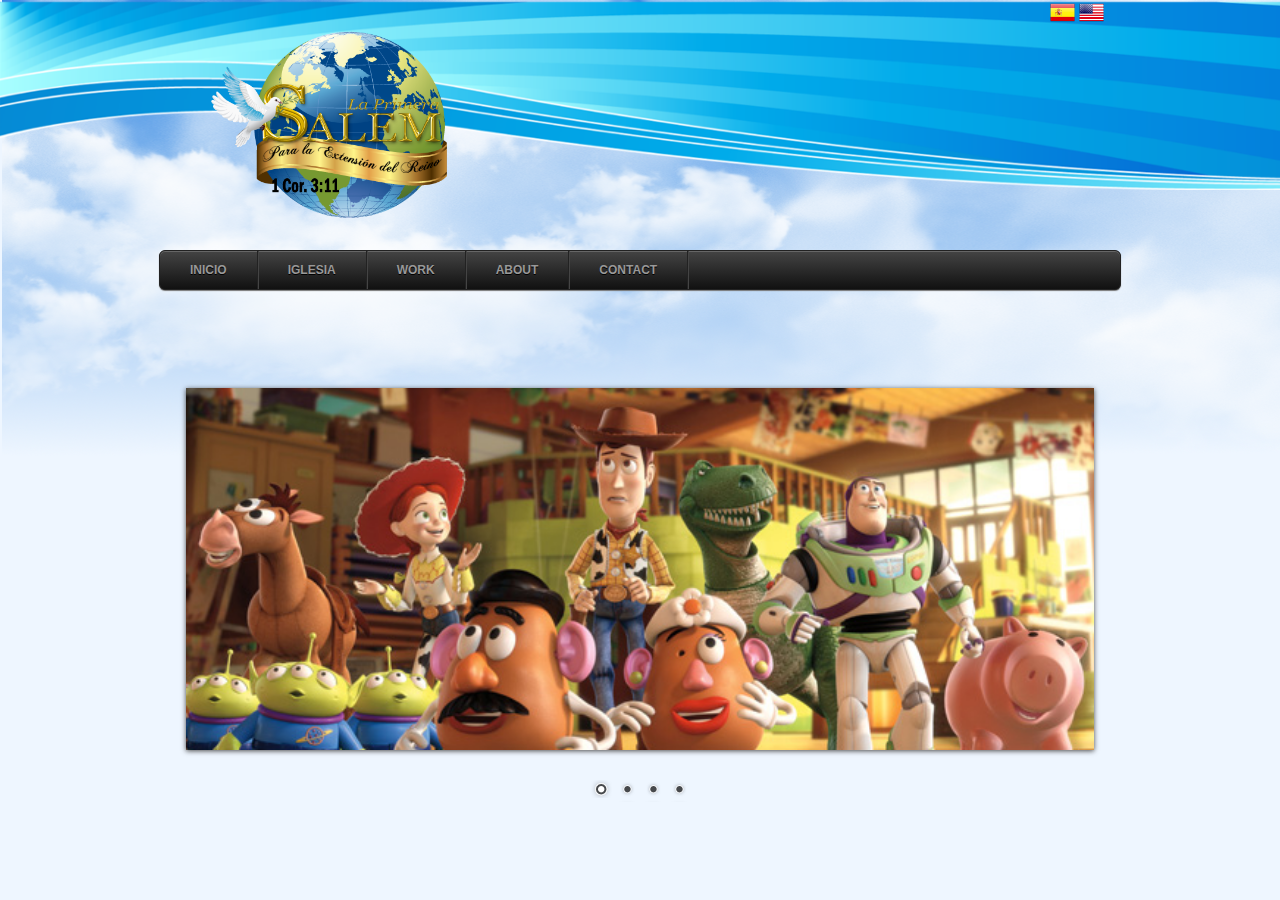
==== index.html @ cfac8bea "Añadiendo libreria nivo-slider" ====
<!DOCTYPE html>
<html lang="en">
	<head>
		<link href="static/images/favicon.ico" type="image/x-icon" rel="shortcut icon">
		<title>.::SALEM - INTERNACIONAL ::.</title>
		<meta name="description" content="Salem Internacional">
		<meta name="author" content="JED-Salem internacional">
		<meta charset="utf-8">
		<link rel="stylesheet" href="static/css/style.css" type="text/css" media="all">
		<link rel="stylesheet" href="static/css/search.css" type="text/css" media="all">
		<link rel="stylesheet" href="static/css/default/default.css" type="text/css" media="screen" />
    	<link rel="stylesheet" href="static/css/nivo-slider.css" type="text/css" media="screen" />
		<script charset="utf-8" type="text/javascript" src="../js/bsa.js"></script>
		<script type="text/javascript" src="jquery-latest.min.js"></script>
		<script type="text/javascript">
			$(function() {
				if ($.browser.msie && $.browser.version.substr(0,1)<7)
				{
				$('li').has('ul').mouseover(function(){
					$(this).children('ul').css('visibility','visible');
					}).mouseout(function(){
					$(this).children('ul').css('visibility','hidden');
					})
				}

				/* Mobile */
				$('#menu-wrap').prepend('<div id="menu-trigger">Menu</div>');		
				$("#menu-trigger").on("click", function(){
					$("#menu").slideToggle();
				});

				// iPad
				var isiPad = navigator.userAgent.match(/iPad/i) != null;
				if (isiPad) $('#menu ul').addClass('no-transition');      
			});          
		</script>
		
		<!-- AdPacks.com Ad Code -->
		<script>
		(function(){
		  var bsa = document.createElement('script');
			 bsa.async = true;
			 //bsa.src = 'static/js/adpacks-demo.js';
		  (document.getElementsByTagName('head')[0]||document.getElementsByTagName('body')[0]).appendChild(bsa);
		})();
		</script>
	<script type="text/javascript" src="static/js/jquery.min.js"></script>
    <script type="text/javascript" src="static/js/jquery.nivo.slider.js"></script>
    <script type="text/javascript">
    $(window).load(function() {
        $('#slider').nivoSlider();
    });
    </script>
	</head>
	<body class="fondo">
		<div class="sky_small">
			<div class="global-nav">
				<div class="top">
					<div class="container_12"> 
						<div class="container_12">
							<div class="grid_1 prefix_11">
								<img src="static/images/espanol.png" width="25" height="25" title="Espanol" alt="Espanol"/>
								<img src="static/images/ingles.png"  width="25" height="25" title="Ingles" alt="Ingles"/>
							</div>
						</div>
					</div>
				</div>
				<div class="logo_1">
					<img src="static/images/salem.png" width="240" height="200" title="Salem Internacional" />
				</div>

			</div>
			<!-- Menu principal -->
			
			<nav id="menu-wrap">    
				<ul id="menu">
					<li><a href="/">Inicio</a></li>

					<li>
						<a href="">Iglesia</a>
						<ul>
							<li>
								<a href="">CSS</a>
								<ul>
									<li><a href="">Item 11</a></li>

									<li><a href="">Item 12</a></li>
									<li><a href="">Item 13</a></li>
									<li><a href="">Item 14</a></li>
								</ul>				
							</li>
							<li>
								<a href="">Graphic design</a>

								<ul>
									<li><a href="">Item 21</a></li>
									<li><a href="">Item 22</a></li>
									<li><a href="">Item 23</a></li>
									<li><a href="">Item 24</a></li>
								</ul>				
							</li>

							<li>
								<a href="">Development tools</a>
								<ul>
									<li><a href="">Item 31</a></li>
									<li><a href="">Item 32</a></li>
									<li><a href="">Item 33</a></li>
									<li><a href="">Item 34</a></li>

								</ul>				
							</li>
							<li>
								<a href="">Web design</a>				
								<ul>
									<li><a href="">Item 41</a></li>
									<li><a href="">Item 42</a></li>
									<li><a href="">Item 43</a></li>

									<li><a href="">Item 44</a></li>
								</ul>	
							</li>
						</ul>
					</li>
					<li>
						<a href="">Work</a>
						<ul>

							<li>
								<a href="">Work 1</a>
								<ul>
									<li>
										<a href="">Work 11</a>		
										<ul>
											<li><a href="">Work 111</a></li>
											<li><a href="">Work 112</a></li>

											<li><a href="">Work 113</a></li>
										</ul>							
									</li>
									<li>
										<a href="">Work 12</a>
										<ul>
											<li><a href="">Work 121</a></li>
											<li><a href="">Work 122</a></li>

											<li><a href="">Work 123</a></li>
										</ul>							
									</li>
									<li>
										<a href="">Work 13</a>
										<ul>
											<li><a href="">Work 131</a></li>
											<li><a href="">Work 132</a></li>

											<li><a href="">Work 133</a></li>
										</ul>							
									</li>
								</ul>					
							</li>
							<li>
								<a href="">Work 2</a>
								<ul>
									<li>

										<a href="">Work 21</a>
										<ul>
											<li><a href="">Work 211</a></li>
											<li><a href="">Work 212</a></li>
											<li><a href="">Work 213</a></li>
										</ul>							
									</li>

									<li>
										<a href="">Work 22</a>
										<ul>
											<li><a href="">Work 221</a></li>
											<li><a href="">Work 222</a></li>
											<li><a href="">Work 223</a></li>
										</ul>							
									</li>

									<li>
										<a href="">Work 23</a>
										<ul>
											<li><a href="">Work 231</a></li>
											<li><a href="">Work 232</a></li>
											<li><a href="">Work 233</a></li>
										</ul>							
									</li>

								</ul>					
							</li>
							<li>
								<a href="">Work 3</a>
								<ul>
									<li>
										<a href="">Work 31</a>
										<ul>

											<li><a href="">Work 311</a></li>
											<li><a href="">Work 312</a></li>
											<li><a href="">Work 313</a></li>
										</ul>							
									</li>
									<li>
										<a href="">Work 32</a>

										<ul>
											<li><a href="">Work 321</a></li>
											<li><a href="">Work 322</a></li>
											<li><a href="">Work 323</a></li>
										</ul>							
									</li>
									<li>
										<a href="">Work 33</a>

										<ul>
											<li><a href="">Work 331</a></li>
											<li><a href="">Work 332</a></li>
											<li><a href="">Work 333</a></li>
										</ul>							
									</li>
								</ul>					
							</li>

						</ul>		
					</li>
					<li><a href="">About</a></li>
					<li><a href="">Contact</a></li>
				</ul>
			</nav>

		</div>

<!-- slider of pictures -->
			<div class="slider-wrapper theme-default">
			    <div id="slider" class="nivoSlider">
				        <img src="static/images/images-noticias/toystory.jpg" data-thumb="static/images/images-noticias/toystory.jpg" alt="" />
					        <a href="http://dev7studios.com"><img src="static/images/images-noticias/up.jpg" data-thumb="static/images/images-noticias/up.jpg" alt="" title="This is an example of a caption" /></a>
				        <img src="static/images/images-noticias/walle.jpg" data-thumb="static/images/images-noticias/walle.jpg" alt="" data-transition="slideInLeft" />
				        <img src="static/images/images-noticias/nemo.jpg" data-thumb="images/nemo.jpg" alt="" title="#htmlcaption" />
				    </div>
				    <div id="htmlcaption" class="nivo-html-caption">
				        <strong>This</strong> is an example of a <em>HTML</em> caption with <a href="#">a link</a>. 
				    </div>
			</div>	





	</body>
</html>
---- static/css/style.css ----
/* reset style for the template */
html, body, div, span, applet, object, iframe,
h1, h2, h3, h4, h5, h6, p, blockquote, pre,
a, abbr, acronym, address, big, cite, code,
del, dfn, em, font, img, ins, kbd, q, s, samp,
small, strike, strong, sub, sup, tt, var,
b, u, i, center,
dl, dt, dd, ol, ul, li,
fieldset, form, label, legend,
table, caption, tbody, tfoot, thead, tr, th, td {
    margin: 0;
    padding: 0;
    border: 0;
    outline: 0;
    font-size: 100%;
    vertical-align: baseline;
    background: transparent;
}
body {
    line-height: 1;
}
ol, ul {
    list-style: none;
}
blockquote, q {
    quotes: none;
}
blockquote:before, blockquote:after,
q:before, q:after {
    content: '';
    content: none;
}

/* remember to define focus styles! */
:focus {
    outline: 0;
}

/* remember to highlight inserts somehow! */
ins {
    text-decoration: none;
}
del {
    text-decoration: line-through;
}

/* tables still need 'cellspacing="0"' in the markup */
table {
    border-collapse: collapse;
    border-spacing: 0;
}
/* End Reset */
/* configurando header*/
.global-nav {
    background-image: url("../images/win.png");
    background-repeat: no-repeat;
    
    position: relative;
    width: 100%;
    height: 190px;
}
#top {
    background: none repeat scroll 0 0 transparent;
    left: 0;
    position: relative;
    top: 0;
    width: 100%;
}
.container_12, .container_16 {
    margin-left: auto;
    margin-right: auto;
    width: 960px;
}
.container_12 .prefix_11 {
    padding-left: 880px;
}
.grid_1, .grid_2, .grid_3, .grid_4, .grid_5, .grid_6, .grid_7, .grid_8, .grid_9, .grid_10, .grid_11, .grid_12, .grid_13, .grid_14, .grid_15, .grid_16 {
    display: inline;
    float: left;
    margin-left: 10px;
    margin-right: 10px;
}
.logo_1{
	display: inline;
	float: rigth;
	margin-left: 10px;
	margin-right: 10px;
	padding-left:200px;
}
.v_18{
	display: inline;
	float: rigth;
	margin-left: 10px;
	margin-right: 10px;
	padding-left:880px;

}
.sky_small{
    background-image: url("../images/sky.png");
    background-repeat: no-repeat;
    position: relative;
    width: 100%;
    height: 500px;
}
.fondo {
/*		background-image:-webkit-gradient(linear, left top, left bottom, color-stop(0, #3588e2), color-stop(1, #ffffff));
		background-image:-webkit-linear-gradient(#3588e2, #ffffff);   
		background-image:-moz-linear-gradient(top, #3588e2, #ffffff);
		background-image:-o-linear-gradient(top, #3588e2, #ffffff);
		filter:progid:DXImageTransform.Microsoft.gradient(startColorStr='#3588e2', EndColorStr='#ffffff');  */
		background-color: #eef6ff;
}
.menu_capa {

}
	#menu, #menu ul {
		margin: 0;
		padding: 0;
		list-style: none;
	}
	
	#menu {
		width: 960px;
		margin: 60px auto;
		border: 1px solid #222;
		background-color: #111;
		background-image: -moz-linear-gradient(#444, #111); 
		background-image: -webkit-gradient(linear, left top, left bottom, from(#444), to(#111));	
		background-image: -webkit-linear-gradient(#444, #111);	
		background-image: -o-linear-gradient(#444, #111);
		background-image: -ms-linear-gradient(#444, #111);
		background-image: linear-gradient(#444, #111);
		-moz-border-radius: 6px;
		-webkit-border-radius: 6px;
		border-radius: 6px;
		-moz-box-shadow: 0 1px 1px #777, 0 1px 0 #666 inset;
		-webkit-box-shadow: 0 1px 1px #777, 0 1px 0 #666 inset;
		box-shadow: 0 1px 1px #777, 0 1px 0 #666 inset;
	}
	
	#menu:before,
	#menu:after {
		content: "";
		display: table;
	}
	
	#menu:after {
		clear: both;
	}
	
	#menu {
		zoom:1;
	}
	
	#menu li {
		float: left;
		border-right: 1px solid #222;
		-moz-box-shadow: 1px 0 0 #444;
		-webkit-box-shadow: 1px 0 0 #444;
		box-shadow: 1px 0 0 #444;
		position: relative;
	}
	
	#menu a {
		float: left;
		padding: 12px 30px;
		color: #999;
		text-transform: uppercase;
		font: bold 12px Arial, Helvetica;
		text-decoration: none;
		text-shadow: 0 1px 0 #000;
	}
	
	#menu li:hover > a {
		color: #fafafa;
	}
	
	#menu ul {
		margin: 20px 0 0 0;
		_margin: 0; /*IE6 only*/
		opacity: 0;
		visibility: hidden;
		position: absolute;
		top: 38px;
		left: 0;
		z-index: 1;    
		background: #444;
		background: -moz-linear-gradient(#444, #111);
		background-image: -webkit-gradient(linear, left top, left bottom, from(#444), to(#111));
		background: -webkit-linear-gradient(#444, #111);    
		background: -o-linear-gradient(#444, #111);	
		background: -ms-linear-gradient(#444, #111);	
		background: linear-gradient(#444, #111);
		-moz-box-shadow: 0 -1px rgba(255,255,255,.3);
		-webkit-box-shadow: 0 -1px 0 rgba(255,255,255,.3);
		box-shadow: 0 -1px 0 rgba(255,255,255,.3);	
		-moz-border-radius: 3px;
		-webkit-border-radius: 3px;
		border-radius: 3px;
		-webkit-transition: all .2s ease-in-out;
		-moz-transition: all .2s ease-in-out;
		-ms-transition: all .2s ease-in-out;
		-o-transition: all .2s ease-in-out;
		transition: all .2s ease-in-out;  
	}

	#menu li:hover > ul {
		opacity: 1;
		visibility: visible;
		margin: 0;
	}
	
	#menu ul ul {
		top: 0;
		left: 150px;
		margin: 0 0 0 20px;
		_margin: 0; /*IE6 only*/
		-moz-box-shadow: -1px 0 0 rgba(255,255,255,.3);
		-webkit-box-shadow: -1px 0 0 rgba(255,255,255,.3);
		box-shadow: -1px 0 0 rgba(255,255,255,.3);		
	}
	
	#menu ul li {
		float: none;
		display: block;
		border: 0;
		_line-height: 0; /*IE6 only*/
		-moz-box-shadow: 0 1px 0 #111, 0 2px 0 #666;
		-webkit-box-shadow: 0 1px 0 #111, 0 2px 0 #666;
		box-shadow: 0 1px 0 #111, 0 2px 0 #666;
	}
	
	#menu ul li:last-child {   
		-moz-box-shadow: none;
		-webkit-box-shadow: none;
		box-shadow: none;    
	}
	
	#menu ul a {    
		padding: 10px;
		width: 130px;
		_height: 10px; /*IE6 only*/
		display: block;
		white-space: nowrap;
		float: none;
		text-transform: none;
	}
	
	#menu ul a:hover {
		background-color: #0186ba;
		background-image: -moz-linear-gradient(#04acec,  #0186ba);	
		background-image: -webkit-gradient(linear, left top, left bottom, from(#04acec), to(#0186ba));
		background-image: -webkit-linear-gradient(#04acec, #0186ba);
		background-image: -o-linear-gradient(#04acec, #0186ba);
		background-image: -ms-linear-gradient(#04acec, #0186ba);
		background-image: linear-gradient(#04acec, #0186ba);
	}
	
	#menu ul li:first-child > a {
		-moz-border-radius: 3px 3px 0 0;
		-webkit-border-radius: 3px 3px 0 0;
		border-radius: 3px 3px 0 0;
	}
	
	#menu ul li:first-child > a:after {
		content: '';
		position: absolute;
		left: 40px;
		top: -6px;
		border-left: 6px solid transparent;
		border-right: 6px solid transparent;
		border-bottom: 6px solid #444;
	}
	
	#menu ul ul li:first-child a:after {
		left: -6px;
		top: 50%;
		margin-top: -6px;
		border-left: 0;	
		border-bottom: 6px solid transparent;
		border-top: 6px solid transparent;
		border-right: 6px solid #3b3b3b;
	}
	
	#menu ul li:first-child a:hover:after {
		border-bottom-color: #04acec; 
	}
	
	#menu ul ul li:first-child a:hover:after {
		border-right-color: #0299d3; 
		border-bottom-color: transparent; 	
	}
	
	#menu ul li:last-child > a {
		-moz-border-radius: 0 0 3px 3px;
		-webkit-border-radius: 0 0 3px 3px;
		border-radius: 0 0 3px 3px;
	}
	
	/* Mobile */
	#menu-trigger {
		display: none;
	}

	@media screen and (max-width: 600px) {

		/* nav-wrap */
		#menu-wrap {
			position: relative;
		}

		#menu-wrap * {
			-moz-box-sizing: border-box;
			-webkit-box-sizing: border-box;
			box-sizing: border-box;
		}

		/* menu icon */
		#menu-trigger {
			display: block; /* show menu icon */
			height: 40px;
			line-height: 40px;
			cursor: pointer;		
			padding: 0 0 0 35px;
			border: 1px solid #222;
			color: #fafafa;
			font-weight: bold;
			background-color: #111;
			background: url([data-uri]) no-repeat 10px center, -moz-linear-gradient(#444, #111); 
			background: url([data-uri]) no-repeat 10px center, -webkit-linear-gradient(#444, #111);	
			background: url([data-uri]) no-repeat 10px center, -o-linear-gradient(#444, #111);
			background: url([data-uri]) no-repeat 10px center, -ms-linear-gradient(#444, #111);
			background: url([data-uri]) no-repeat 10px center, linear-gradient(#444, #111);
			-moz-border-radius: 6px;
			-webkit-border-radius: 6px;
			border-radius: 6px;
			-moz-box-shadow: 0 1px 1px #777, 0 1px 0 #666 inset;
			-webkit-box-shadow: 0 1px 1px #777, 0 1px 0 #666 inset;
			box-shadow: 0 1px 1px #777, 0 1px 0 #666 inset;
		}
		
		/* main nav */
		#menu {
			margin: 0; padding: 10px;
			position: absolute;
			top: 40px;
			width: 100%;
			z-index: 1;
			background-color: #444;
			display: none;
			-moz-box-shadow: none;
			-webkit-box-shadow: none;
			box-shadow: none;		
		}

		#menu:after {
			content: '';
			position: absolute;
			left: 25px;
			top: -8px;
			border-left: 8px solid transparent;
			border-right: 8px solid transparent;
			border-bottom: 8px solid #444;
		}	

		#menu ul {
			position: static;
			visibility: visible;
			opacity: 1;
			margin: 0;
			background: none;
			-moz-box-shadow: none;
			-webkit-box-shadow: none;
			box-shadow: none;				
		}

		#menu ul ul {
			margin: 0 0 0 20px !important;
			-moz-box-shadow: none;
			-webkit-box-shadow: none;
			box-shadow: none;		
		}

		#menu li {
			position: static;
			display: block;
			float: none;
			border: 0;
			margin: 5px;
			-moz-box-shadow: none;
			-webkit-box-shadow: none;
			box-shadow: none;			
		}

		#menu ul li{
			margin-left: 20px;
			-moz-box-shadow: none;
			-webkit-box-shadow: none;
			box-shadow: none;		
		}

		#menu a{
			display: block;
			float: none;
			padding: 0;
			color: #999;
		}

		#menu a:hover{
			color: #fafafa;
		}	

		#menu ul a{
			padding: 0;
			width: auto;		
		}

		#menu ul a:hover{
			background: none;	
		}

		#menu ul li:first-child a:after,
		#menu ul ul li:first-child a:after {
			border: 0;
		}		

	}

	@media screen and (min-width: 600px) {
		#menu {
			display: block !important;
		}
	}	

	/* iPad */
	.no-transition {
		-webkit-transition: none;
		-moz-transition: none;
		-ms-transition: none;
		-o-transition: none;
		transition: none;
		opacity: 1;
		visibility: visible;
		display: none;  		
	}

	#menu li:hover > .no-transition {
		display: block;
	}

/*Empezando por el cuerpo */

.slider-wrapper { 
	width: 71%;
	margin: 100px auto;
	position: absolute;
	top:32%;
	left: 14.5%;
	z-index: 20;
}

/*====================*/
/*=== Other Styles ===*/
/*====================*/
.clear {
	clear:both;
}
---- static/css/search.css ----
.center {
    margin: 0 auto;
    position: relative;
    width: 640px;
}
.aviaslider {
    background: url("../images/preload.gif") no-repeat scroll center center #FFFFFF;
    height: 320px;
    overflow: hidden;
    position: relative;
    width: 640px;
}
.aviaslider li, .aviaslider .featured {
    display: block;
    height: 100%;
    left: 0;
    position: absolute;
    top: 0;
    width: 100%;
    z-index: 1;
}
.js_active .aviaslider li, .js_active .aviaslider .featured {
    display: none;
}
.aviaslider img, .aviaslider a img, .aviaslider a {
    border: medium none;
    text-decoration: none;
}
.slidecontrolls {
    float: left;
    margin: 20px auto 0;
    position: relative;
}
.slidecontrolls a {
    background: url("../images/controlls.gif") no-repeat scroll center bottom transparent;
    cursor: pointer;
    display: block;
    float: left;
    height: 20px;
    outline: medium none;
    width: 18px;
}
.slidecontrolls a:hover, .slidecontrolls .active_item {
    background: url("../images/controlls.gif") no-repeat scroll center top transparent;
}
.feature_excerpt {
    background: none repeat scroll 0 0 #000000;
    bottom: 0;
    color: #FFFFFF;
    cursor: pointer;
    display: block;
    font-size: 11.5px;
    left: 0;
    line-height: 1.5em;
    padding: 14px 15px;
    position: absolute;
    width: 610px;
    z-index: 2;
}
.feature_excerpt strong {
    display: block;
    font-size: 15px;
    padding-bottom: 3px;
}
---- static/css/default/default.css ----
/*
Skin Name: Nivo Slider Default Theme
Skin URI: http://nivo.dev7studios.com
Description: The default skin for the Nivo Slider.
Version: 1.3
Author: Gilbert Pellegrom
Author URI: http://dev7studios.com
Supports Thumbs: true
*/

.theme-default .nivoSlider {
	position:relative;
	background:#fff url(loading.gif) no-repeat 50% 50%;
    margin-bottom:10px;
    -webkit-box-shadow: 0px 1px 5px 0px #4a4a4a;
    -moz-box-shadow: 0px 1px 5px 0px #4a4a4a;
    box-shadow: 0px 1px 5px 0px #4a4a4a;
}
.theme-default .nivoSlider img {
	position:absolute;
	top:0px;
	left:0px;
	display:none;
}
.theme-default .nivoSlider a {
	border:0;
	display:block;
}

.theme-default .nivo-controlNav {
	text-align: center;
	padding: 20px 0;
}
.theme-default .nivo-controlNav a {
	display:inline-block;
	width:22px;
	height:22px;
	background:url(bullets.png) no-repeat;
	text-indent:-9999px;
	border:0;
	margin: 0 2px;
}
.theme-default .nivo-controlNav a.active {
	background-position:0 -22px;
}

.theme-default .nivo-directionNav a {
	display:block;
	width:30px;
	height:30px;
	background:url(arrows.png) no-repeat;
	text-indent:-9999px;
	border:0;
	opacity: 0;
	-webkit-transition: all 200ms ease-in-out;
    -moz-transition: all 200ms ease-in-out;
    -o-transition: all 200ms ease-in-out;
    transition: all 200ms ease-in-out;
}
.theme-default:hover .nivo-directionNav a { opacity: 1; }
.theme-default a.nivo-nextNav {
	background-position:-30px 0;
	right:15px;
}
.theme-default a.nivo-prevNav {
	left:15px;
}

.theme-default .nivo-caption {
    font-family: Helvetica, Arial, sans-serif;
}
.theme-default .nivo-caption a {
    color:#fff;
    border-bottom:1px dotted #fff;
}
.theme-default .nivo-caption a:hover {
    color:#fff;
}

.theme-default .nivo-controlNav.nivo-thumbs-enabled {
	width: 100%;
}
.theme-default .nivo-controlNav.nivo-thumbs-enabled a {
	width: auto;
	height: auto;
	background: none;
	margin-bottom: 5px;
}
.theme-default .nivo-controlNav.nivo-thumbs-enabled img {
	display: block;
	width: 120px;
	height: auto;
}
---- static/css/nivo-slider.css ----
.nivoSlider {
	position:relative;
	width:100%;
	height:auto;
	overflow: hidden;
}
.nivoSlider img {
	position:absolute;
	top:0px;
	left:0px;
	max-width: none;
}
.nivo-main-image {
	display: block !important;
	position: relative !important; 
	width: 100% !important;
}

/* If an image is wrapped in a link */
.nivoSlider a.nivo-imageLink {
	position:absolute;
	top:0px;
	left:0px;
	width:100%;
	height:100%;
	border:0;
	padding:0;
	margin:0;
	z-index:6;
	display:none;
}
/* The slices and boxes in the Slider */
.nivo-slice {
	display:block;
	position:absolute;
	z-index:5;
	height:100%;
	top:0;
}
.nivo-box {
	display:block;
	position:absolute;
	z-index:5;
	overflow:hidden;
}
.nivo-box img { display:block; }

/* Caption styles */
.nivo-caption {
	position:absolute;
	left:0px;
	bottom:0px;
	background:#000;
	color:#fff;
	width:100%;
	z-index:8;
	padding: 5px 10px;
	opacity: 0.8;
	overflow: hidden;
	display: none;
	-moz-opacity: 0.8;
	filter:alpha(opacity=8);
	-webkit-box-sizing: border-box; /* Safari/Chrome, other WebKit */
	-moz-box-sizing: border-box;    /* Firefox, other Gecko */
	box-sizing: border-box;         /* Opera/IE 8+ */
}
.nivo-caption p {
	padding:5px;
	margin:0;
}
.nivo-caption a {
	display:inline !important;
}
.nivo-html-caption {
    display:none;
}
/* Direction nav styles (e.g. Next & Prev) */
.nivo-directionNav a {
	position:absolute;
	top:45%;
	z-index:9;
	cursor:pointer;
}
.nivo-prevNav {
	left:0px;
}
.nivo-nextNav {
	right:0px;
}
/* Control nav styles (e.g. 1,2,3...) */
.nivo-controlNav {
	text-align:center;
	padding: 15px 0;
}
.nivo-controlNav a {
	cursor:pointer;
}
.nivo-controlNav a.active {
	font-weight:bold;
}
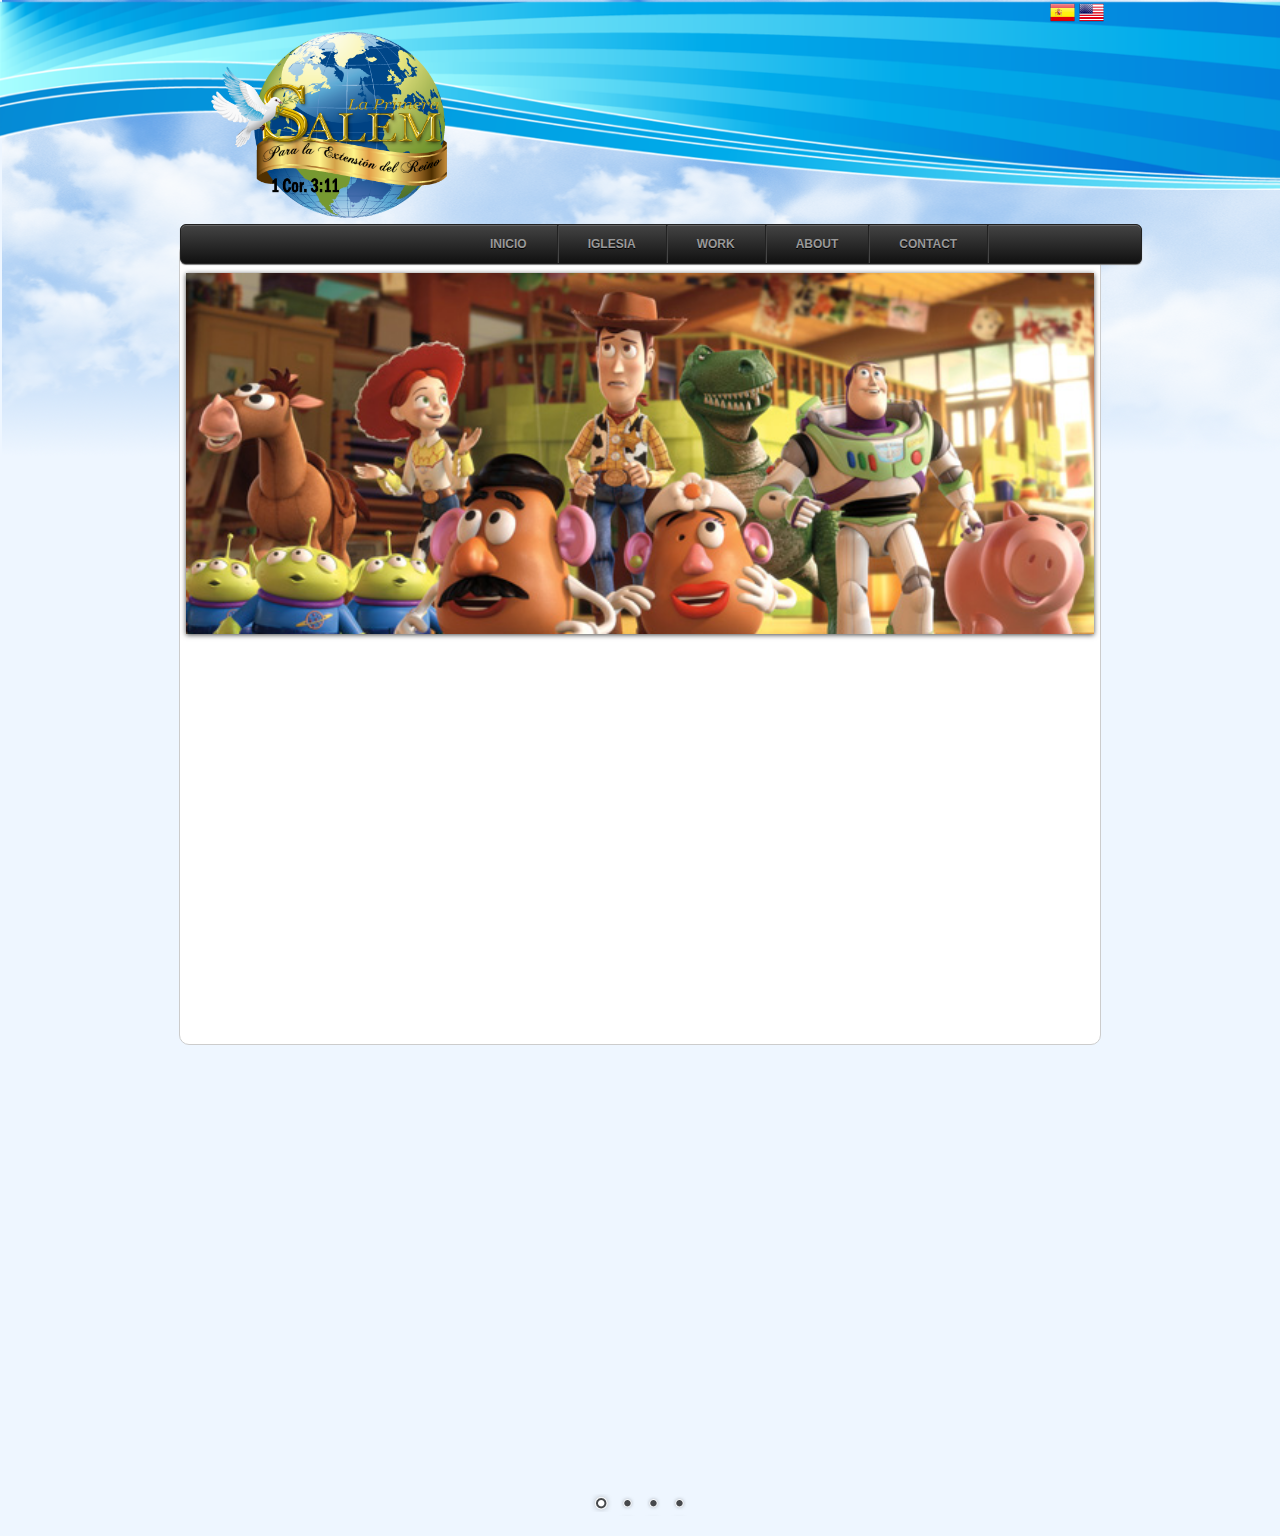
==== commit 960dd0ff: "Editando estilos" ====
--- a/index.html
+++ b/index.html
@@ -1,5 +1,6 @@
 <!DOCTYPE html>
 <html lang="en">
+
 	<head>
 		<link href="static/images/favicon.ico" type="image/x-icon" rel="shortcut icon">
 		<title>.::SALEM - INTERNACIONAL ::.</title>
@@ -11,7 +12,7 @@
 		<link rel="stylesheet" href="static/css/default/default.css" type="text/css" media="screen" />
     	<link rel="stylesheet" href="static/css/nivo-slider.css" type="text/css" media="screen" />
 		<script charset="utf-8" type="text/javascript" src="../js/bsa.js"></script>
-		<script type="text/javascript" src="jquery-latest.min.js"></script>
+
 		<script type="text/javascript">
 			$(function() {
 				if ($.browser.msie && $.browser.version.substr(0,1)<7)
@@ -71,184 +72,188 @@
 
 			</div>
 			<!-- Menu principal -->
-			
-			<nav id="menu-wrap">    
-				<ul id="menu">
-					<li><a href="/">Inicio</a></li>
-
-					<li>
-						<a href="">Iglesia</a>
-						<ul>
-							<li>
-								<a href="">CSS</a>
-								<ul>
-									<li><a href="">Item 11</a></li>
-
-									<li><a href="">Item 12</a></li>
-									<li><a href="">Item 13</a></li>
-									<li><a href="">Item 14</a></li>
-								</ul>				
-							</li>
-							<li>
-								<a href="">Graphic design</a>
-
-								<ul>
-									<li><a href="">Item 21</a></li>
-									<li><a href="">Item 22</a></li>
-									<li><a href="">Item 23</a></li>
-									<li><a href="">Item 24</a></li>
-								</ul>				
-							</li>
-
-							<li>
-								<a href="">Development tools</a>
-								<ul>
-									<li><a href="">Item 31</a></li>
-									<li><a href="">Item 32</a></li>
-									<li><a href="">Item 33</a></li>
-									<li><a href="">Item 34</a></li>
-
-								</ul>				
-							</li>
-							<li>
-								<a href="">Web design</a>				
-								<ul>
-									<li><a href="">Item 41</a></li>
-									<li><a href="">Item 42</a></li>
-									<li><a href="">Item 43</a></li>
-
-									<li><a href="">Item 44</a></li>
-								</ul>	
-							</li>
-						</ul>
-					</li>
-					<li>
-						<a href="">Work</a>
-						<ul>
-
-							<li>
-								<a href="">Work 1</a>
-								<ul>
-									<li>
-										<a href="">Work 11</a>		
-										<ul>
-											<li><a href="">Work 111</a></li>
-											<li><a href="">Work 112</a></li>
-
-											<li><a href="">Work 113</a></li>
-										</ul>							
-									</li>
-									<li>
-										<a href="">Work 12</a>
-										<ul>
-											<li><a href="">Work 121</a></li>
-											<li><a href="">Work 122</a></li>
-
-											<li><a href="">Work 123</a></li>
-										</ul>							
-									</li>
-									<li>
-										<a href="">Work 13</a>
-										<ul>
-											<li><a href="">Work 131</a></li>
-											<li><a href="">Work 132</a></li>
-
-											<li><a href="">Work 133</a></li>
-										</ul>							
-									</li>
-								</ul>					
-							</li>
-							<li>
-								<a href="">Work 2</a>
-								<ul>
-									<li>
-
-										<a href="">Work 21</a>
-										<ul>
-											<li><a href="">Work 211</a></li>
-											<li><a href="">Work 212</a></li>
-											<li><a href="">Work 213</a></li>
-										</ul>							
-									</li>
-
-									<li>
-										<a href="">Work 22</a>
-										<ul>
-											<li><a href="">Work 221</a></li>
-											<li><a href="">Work 222</a></li>
-											<li><a href="">Work 223</a></li>
-										</ul>							
-									</li>
-
-									<li>
-										<a href="">Work 23</a>
-										<ul>
-											<li><a href="">Work 231</a></li>
-											<li><a href="">Work 232</a></li>
-											<li><a href="">Work 233</a></li>
-										</ul>							
-									</li>
-
-								</ul>					
-							</li>
-							<li>
-								<a href="">Work 3</a>
-								<ul>
-									<li>
-										<a href="">Work 31</a>
-										<ul>
-
-											<li><a href="">Work 311</a></li>
-											<li><a href="">Work 312</a></li>
-											<li><a href="">Work 313</a></li>
-										</ul>							
-									</li>
-									<li>
-										<a href="">Work 32</a>
-
-										<ul>
-											<li><a href="">Work 321</a></li>
-											<li><a href="">Work 322</a></li>
-											<li><a href="">Work 323</a></li>
-										</ul>							
-									</li>
-									<li>
-										<a href="">Work 33</a>
-
-										<ul>
-											<li><a href="">Work 331</a></li>
-											<li><a href="">Work 332</a></li>
-											<li><a href="">Work 333</a></li>
-										</ul>							
-									</li>
-								</ul>					
-							</li>
-
-						</ul>		
-					</li>
-					<li><a href="">About</a></li>
-					<li><a href="">Contact</a></li>
-				</ul>
-			</nav>
-
+			<br/><br/><br>
+				<div id="cont">
+					<div id="login_text">
+						<nav id="menu-wrap">    
+							<ul id="menu">
+								<li><a href="/">Inicio</a></li>
+
+								<li>
+									<a href="">Iglesia</a>
+									<ul>
+										<li>
+											<a href="">CSS</a>
+											<ul>
+												<li><a href="">Item 11</a></li>
+
+												<li><a href="">Item 12</a></li>
+												<li><a href="">Item 13</a></li>
+												<li><a href="">Item 14</a></li>
+											</ul>				
+										</li>
+										<li>
+											<a href="">Graphic design</a>
+
+											<ul>
+												<li><a href="">Item 21</a></li>
+												<li><a href="">Item 22</a></li>
+												<li><a href="">Item 23</a></li>
+												<li><a href="">Item 24</a></li>
+											</ul>				
+										</li>
+
+										<li>
+											<a href="">Development tools</a>
+											<ul>
+												<li><a href="">Item 31</a></li>
+												<li><a href="">Item 32</a></li>
+												<li><a href="">Item 33</a></li>
+												<li><a href="">Item 34</a></li>
+
+											</ul>				
+										</li>
+										<li>
+											<a href="">Web design</a>				
+											<ul>
+												<li><a href="">Item 41</a></li>
+												<li><a href="">Item 42</a></li>
+												<li><a href="">Item 43</a></li>
+
+												<li><a href="">Item 44</a></li>
+											</ul>	
+										</li>
+									</ul>
+								</li>
+								<li>
+									<a href="">Work</a>
+									<ul>
+										<li>
+											<a href="">Work 1</a>
+											<ul>
+												<li>
+													<a href="">Work 11</a>		
+													<ul>
+														<li><a href="">Work 111</a></li>
+														<li><a href="">Work 112</a></li>
+
+														<li><a href="">Work 113</a></li>
+													</ul>							
+												</li>
+												<li>
+													<a href="">Work 12</a>
+													<ul>
+														<li><a href="">Work 121</a></li>
+														<li><a href="">Work 122</a></li>
+
+														<li><a href="">Work 123</a></li>
+													</ul>							
+												</li>
+												<li>
+													<a href="">Work 13</a>
+													<ul>
+														<li><a href="">Work 131</a></li>
+														<li><a href="">Work 132</a></li>
+
+														<li><a href="">Work 133</a></li>
+													</ul>							
+												</li>
+											</ul>					
+										</li>
+										<li>
+											<a href="">Work 2</a>
+											<ul>
+												<li>
+
+													<a href="">Work 21</a>
+													<ul>
+														<li><a href="">Work 211</a></li>
+														<li><a href="">Work 212</a></li>
+														<li><a href="">Work 213</a></li>
+													</ul>							
+												</li>
+
+												<li>
+													<a href="">Work 22</a>
+													<ul>
+														<li><a href="">Work 221</a></li>
+														<li><a href="">Work 222</a></li>
+														<li><a href="">Work 223</a></li>
+													</ul>							
+												</li>
+
+												<li>
+													<a href="">Work 23</a>
+													<ul>
+														<li><a href="">Work 231</a></li>
+														<li><a href="">Work 232</a></li>
+														<li><a href="">Work 233</a></li>
+													</ul>							
+												</li>
+
+											</ul>					
+										</li>
+										<li>
+											<a href="">Work 3</a>
+											<ul>
+												<li>
+													<a href="">Work 31</a>
+													<ul>
+
+														<li><a href="">Work 311</a></li>
+														<li><a href="">Work 312</a></li>
+														<li><a href="">Work 313</a></li>
+													</ul>							
+												</li>
+												<li>
+													<a href="">Work 32</a>
+
+													<ul>
+														<li><a href="">Work 321</a></li>
+														<li><a href="">Work 322</a></li>
+														<li><a href="">Work 323</a></li>
+													</ul>							
+												</li>
+												<li>
+													<a href="">Work 33</a>
+
+													<ul>
+														<li><a href="">Work 331</a></li>
+														<li><a href="">Work 332</a></li>
+														<li><a href="">Work 333</a></li>
+													</ul>							
+												</li>
+											</ul>					
+										</li>
+
+									</ul>		
+								</li>
+								<li><a href="">About</a></li>
+								<li><a href="">Contact</a></li>
+							</ul>
+						</nav>
+						<div class="slider-wrapper theme-default">
+						    <div id="slider" class="nivoSlider">
+							        <img src="static/images/images-noticias/toystory.jpg" data-thumb="static/images/images-noticias/toystory.jpg" alt="" />
+								        <a href="http://dev7studios.com"><img src="static/images/images-noticias/up.jpg" data-thumb="static/images/images-noticias/up.jpg" alt="" title="This is an example of a caption" /></a>
+							        <img src="static/images/images-noticias/walle.jpg" data-thumb="static/images/images-noticias/walle.jpg" alt="" data-transition="slideInLeft" />
+							        <img src="static/images/images-noticias/nemo.jpg" data-thumb="images/nemo.jpg" alt="" title="#htmlcaption" />
+							 </div>
+							    <div id="htmlcaption" class="nivo-html-caption">
+							        <strong>This</strong> is an example of a <em>HTML</em> caption with <a href="#">a link</a>. 
+							    </div>
+						</div>
+					</div>
+				</div>
 		</div>
 
 <!-- slider of pictures -->
-			<div class="slider-wrapper theme-default">
-			    <div id="slider" class="nivoSlider">
-				        <img src="static/images/images-noticias/toystory.jpg" data-thumb="static/images/images-noticias/toystory.jpg" alt="" />
-					        <a href="http://dev7studios.com"><img src="static/images/images-noticias/up.jpg" data-thumb="static/images/images-noticias/up.jpg" alt="" title="This is an example of a caption" /></a>
-				        <img src="static/images/images-noticias/walle.jpg" data-thumb="static/images/images-noticias/walle.jpg" alt="" data-transition="slideInLeft" />
-				        <img src="static/images/images-noticias/nemo.jpg" data-thumb="images/nemo.jpg" alt="" title="#htmlcaption" />
-				    </div>
-				    <div id="htmlcaption" class="nivo-html-caption">
-				        <strong>This</strong> is an example of a <em>HTML</em> caption with <a href="#">a link</a>. 
-				    </div>
-			</div>	
+
 
 
 
 
 
 	</body>
+
 </html>
--- a/static/css/style.css
+++ b/static/css/style.css
@@ -82,26 +82,20 @@
 }
 .logo_1{
 	display: inline;
-	float: rigth;
+	float: left;
 	margin-left: 10px;
 	margin-right: 10px;
 	padding-left:200px;
 }
 .v_18{
 	display: inline;
-	float: rigth;
+	float: right;
 	margin-left: 10px;
 	margin-right: 10px;
 	padding-left:880px;
 
 }
-.sky_small{
-    background-image: url("../images/sky.png");
-    background-repeat: no-repeat;
-    position: relative;
-    width: 100%;
-    height: 500px;
-}
+
 .fondo {
 /*		background-image:-webkit-gradient(linear, left top, left bottom, color-stop(0, #3588e2), color-stop(1, #ffffff));
 		background-image:-webkit-linear-gradient(#3588e2, #ffffff);   
@@ -109,6 +103,11 @@
 		background-image:-o-linear-gradient(top, #3588e2, #ffffff);
 		filter:progid:DXImageTransform.Microsoft.gradient(startColorStr='#3588e2', EndColorStr='#ffffff');  */
 		background-color: #eef6ff;
+		background-attachment: fixed;
+		background-image: url("../images/sky.png");
+    	background-repeat: no-repeat;
+    	position: relative;
+    	background-attachment: fixed;
 }
 .menu_capa {
 
@@ -121,7 +120,7 @@
 	
 	#menu {
 		width: 960px;
-		margin: 60px auto;
+		margin: -20px auto;
 		border: 1px solid #222;
 		background-color: #111;
 		background-image: -moz-linear-gradient(#444, #111); 
@@ -183,7 +182,7 @@
 		position: absolute;
 		top: 38px;
 		left: 0;
-		z-index: 1;    
+		z-index: 10;    
 		background: #444;
 		background: -moz-linear-gradient(#444, #111);
 		background-image: -webkit-gradient(linear, left top, left bottom, from(#444), to(#111));
@@ -345,7 +344,7 @@
 			position: absolute;
 			top: 40px;
 			width: 100%;
-			z-index: 1;
+			z-index: 10;
 			background-color: #444;
 			display: none;
 			-moz-box-shadow: none;
@@ -452,11 +451,11 @@
 
 .slider-wrapper { 
 	width: 71%;
-	margin: 100px auto;
+	
 	position: absolute;
-	top:32%;
+	top:105%;
 	left: 14.5%;
-	z-index: 20;
+	
 }
 
 /*====================*/
@@ -464,4 +463,23 @@
 /*====================*/
 .clear {
 	clear:both;
-}+}
+#cont {
+  margin:0 auto;
+  padding:5px;
+  text-align:center;
+  width:72%;
+}
+
+#login_text {
+  background-color:#FFFFFF;
+  background-position:initial initial;
+  background-repeat:initial initial;
+  border:1px solid #CCCCCC;
+  border-bottom-left-radius:10px;
+  border-bottom-right-radius:10px;
+  border-top-left-radius:10px;
+  border-top-right-radius:10px;
+  color:#000000;
+  height:800px; 
+}
--- a/static/css/nivo-slider.css
+++ b/static/css/nivo-slider.css
@@ -3,6 +3,8 @@
 	width:100%;
 	height:auto;
 	overflow: hidden;
+	top:-830px; 
+	
 }
 .nivoSlider img {
 	position:absolute;
@@ -63,10 +65,12 @@
 	-webkit-box-sizing: border-box; /* Safari/Chrome, other WebKit */
 	-moz-box-sizing: border-box;    /* Firefox, other Gecko */
 	box-sizing: border-box;         /* Opera/IE 8+ */
+
 }
 .nivo-caption p {
 	padding:5px;
 	margin:0;
+
 }
 .nivo-caption a {
 	display:inline !important;
@@ -86,11 +90,13 @@
 }
 .nivo-nextNav {
 	right:0px;
+	
 }
 /* Control nav styles (e.g. 1,2,3...) */
 .nivo-controlNav {
 	text-align:center;
 	padding: 15px 0;
+
 }
 .nivo-controlNav a {
 	cursor:pointer;
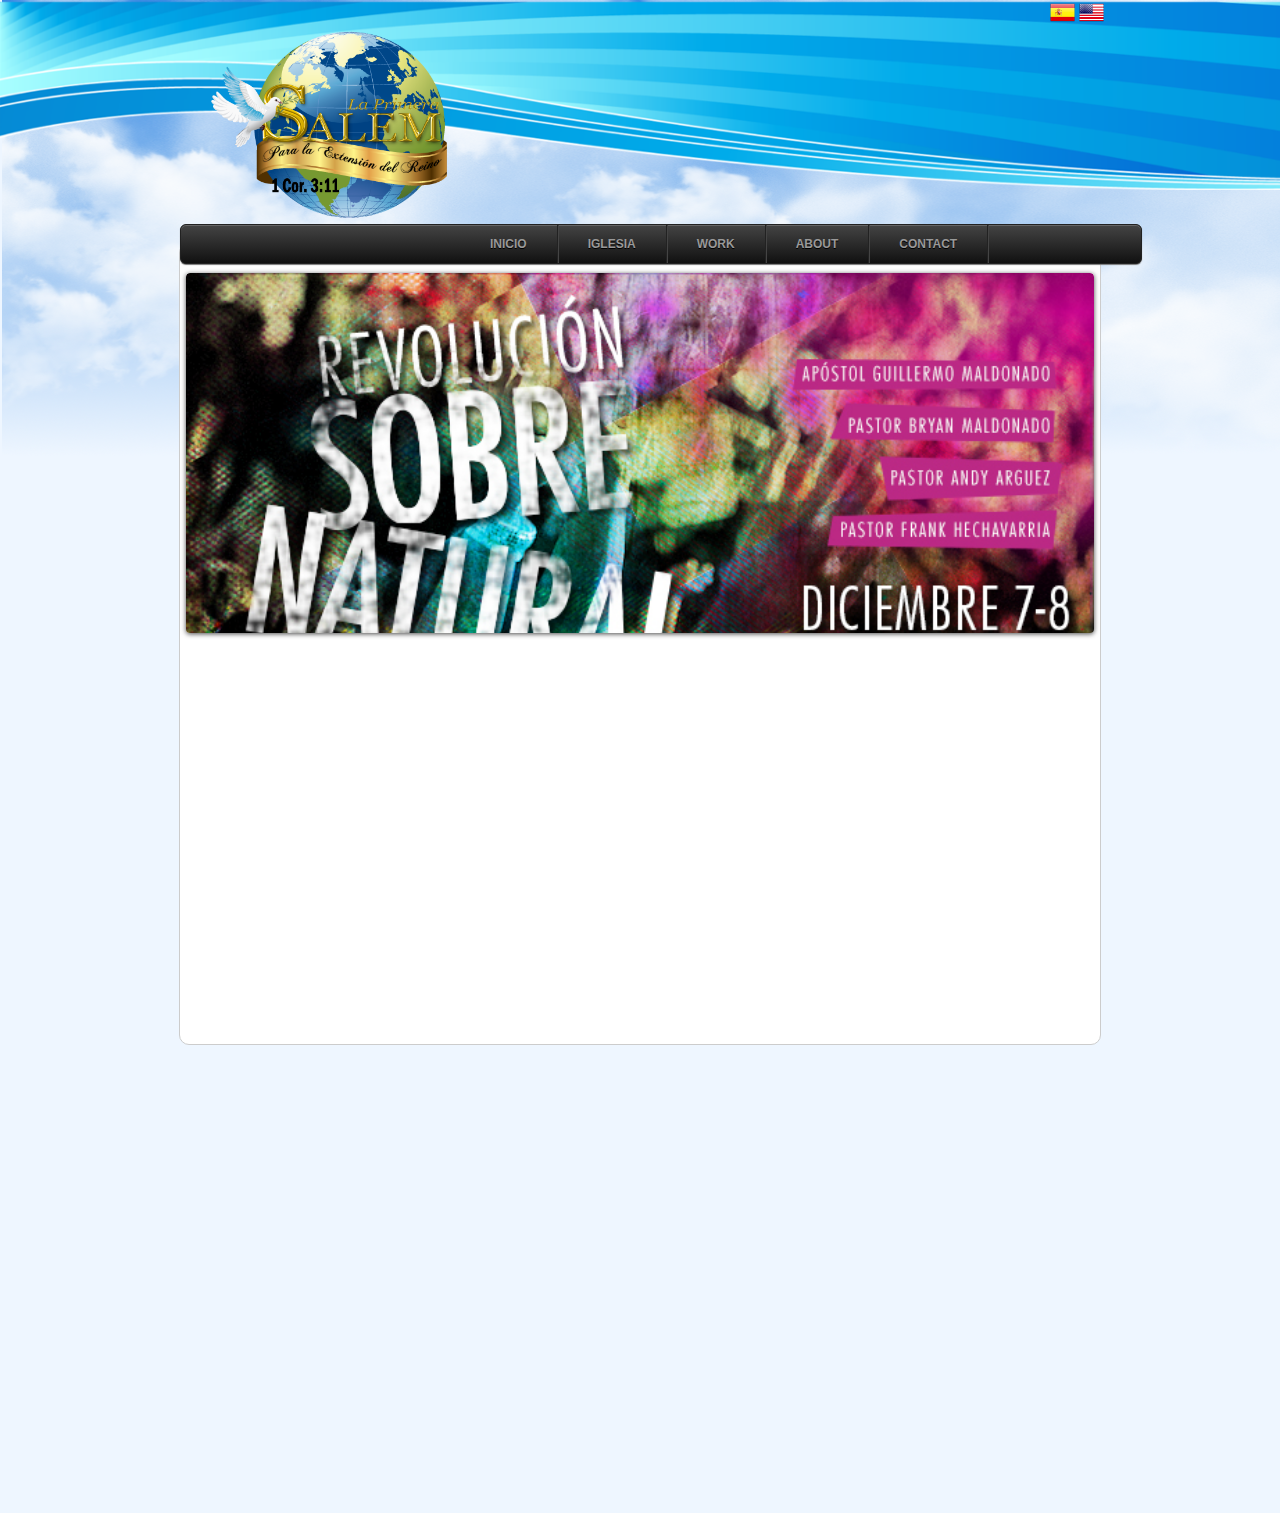
==== commit 7e08bd64: "Añadiendo algunas imagenes de iglesias" ====
--- a/index.html
+++ b/index.html
@@ -234,10 +234,10 @@
 						</nav>
 						<div class="slider-wrapper theme-default">
 						    <div id="slider" class="nivoSlider">
-							        <img src="static/images/images-noticias/toystory.jpg" data-thumb="static/images/images-noticias/toystory.jpg" alt="" />
-								        <a href="http://dev7studios.com"><img src="static/images/images-noticias/up.jpg" data-thumb="static/images/images-noticias/up.jpg" alt="" title="This is an example of a caption" /></a>
-							        <img src="static/images/images-noticias/walle.jpg" data-thumb="static/images/images-noticias/walle.jpg" alt="" data-transition="slideInLeft" />
-							        <img src="static/images/images-noticias/nemo.jpg" data-thumb="images/nemo.jpg" alt="" title="#htmlcaption" />
+							        <img src="static/images/images-noticias/SupernaturalRevolution_web_banner_SPA.jpg" data-thumb="static/images/images-noticias/SupernaturalRevolution_web_banner_SPA.jpg" alt="" />
+								        <a href="http://dev7studios.com"><img src="static/images/images-noticias/Israel-Main-Web.jpg" data-thumb="static/images/images-noticias/Israel-Main-Web.jpg" alt="" title="This is an example of a caption" /></a>
+							        <img src="static/images/images-noticias/gm-live-spa.jpg" data-thumb="static/images/images-noticias/gm-live-spa.jpg" alt="" data-transition="slideInLeft" />
+							        <img src="static/images/images-noticias/El-Tiempo-ha-Llegado2.jpg" data-thumb="images/El-Tiempo-ha-Llegado2.jpg" alt="" title="#htmlcaption" />
 							 </div>
 							    <div id="htmlcaption" class="nivo-html-caption">
 							        <strong>This</strong> is an example of a <em>HTML</em> caption with <a href="#">a link</a>. 
--- a/static/css/style.css
+++ b/static/css/style.css
@@ -451,7 +451,6 @@
 
 .slider-wrapper { 
 	width: 71%;
-	
 	position: absolute;
 	top:105%;
 	left: 14.5%;
@@ -483,3 +482,9 @@
   color:#000000;
   height:800px; 
 }
+.theme-default #slider {
+
+    width:100%; /* Make sure your images are the same size */
+    height:360px; /* Make sure your images are the same size */
+    
+}--- a/static/css/default/default.css
+++ b/static/css/default/default.css
@@ -1,26 +1,18 @@
-/*
-Skin Name: Nivo Slider Default Theme
-Skin URI: http://nivo.dev7studios.com
-Description: The default skin for the Nivo Slider.
-Version: 1.3
-Author: Gilbert Pellegrom
-Author URI: http://dev7studios.com
-Supports Thumbs: true
-*/
-
 .theme-default .nivoSlider {
 	position:relative;
 	background:#fff url(loading.gif) no-repeat 50% 50%;
-    margin-bottom:10px;
+    margin-bottom:50px;
     -webkit-box-shadow: 0px 1px 5px 0px #4a4a4a;
     -moz-box-shadow: 0px 1px 5px 0px #4a4a4a;
     box-shadow: 0px 1px 5px 0px #4a4a4a;
+    border-radius: 4px 4px 4px 4px;
 }
 .theme-default .nivoSlider img {
 	position:absolute;
 	top:0px;
 	left:0px;
 	display:none;
+	border-radius: 4px 4px 4px 4px;
 }
 .theme-default .nivoSlider a {
 	border:0;
@@ -30,15 +22,18 @@
 .theme-default .nivo-controlNav {
 	text-align: center;
 	padding: 20px 0;
+
 }
 .theme-default .nivo-controlNav a {
 	display:inline-block;
 	width:22px;
 	height:22px;
+
 	background:url(bullets.png) no-repeat;
 	text-indent:-9999px;
 	border:0;
 	margin: 0 2px;
+
 }
 .theme-default .nivo-controlNav a.active {
 	background-position:0 -22px;
@@ -56,6 +51,7 @@
     -moz-transition: all 200ms ease-in-out;
     -o-transition: all 200ms ease-in-out;
     transition: all 200ms ease-in-out;
+    
 }
 .theme-default:hover .nivo-directionNav a { opacity: 1; }
 .theme-default a.nivo-nextNav {
--- a/static/css/nivo-slider.css
+++ b/static/css/nivo-slider.css
@@ -1,7 +1,7 @@
 .nivoSlider {
 	position:relative;
 	width:100%;
-	height:auto;
+	
 	overflow: hidden;
 	top:-830px; 
 	
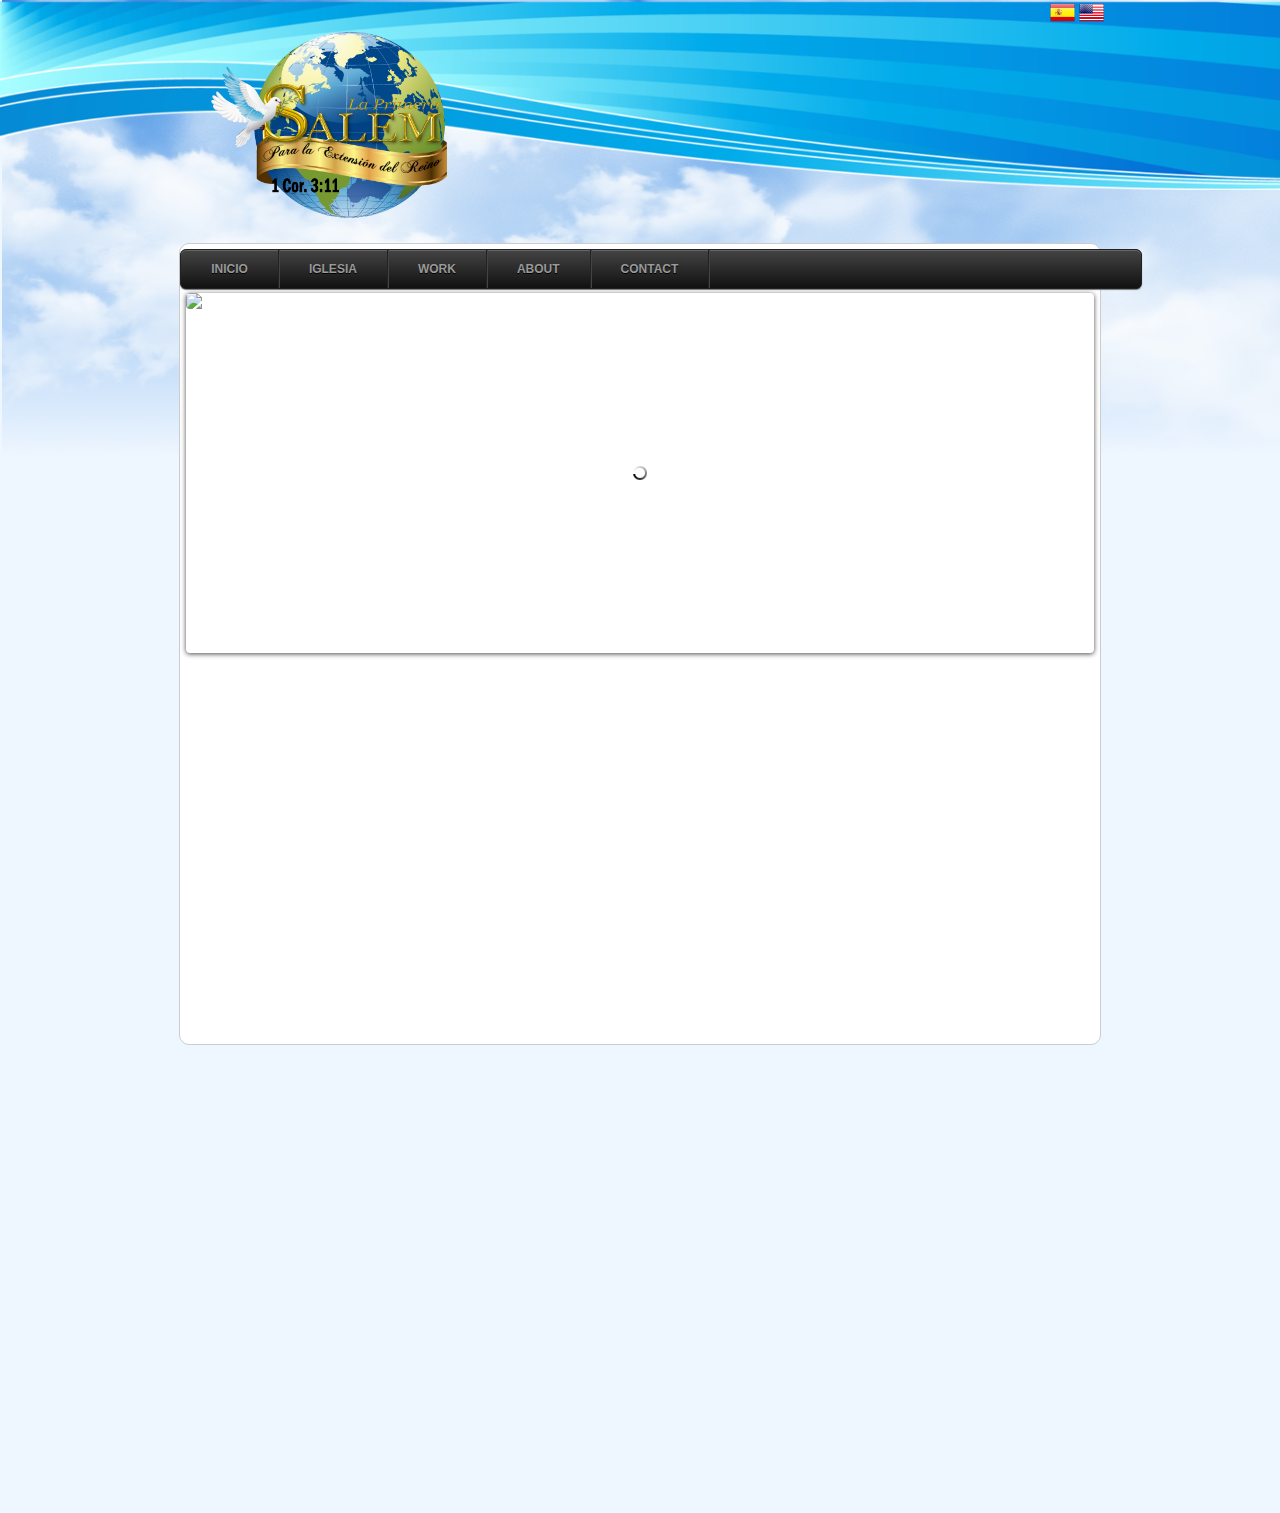
==== commit 50759127: "Añadido" ====
--- a/index.html
+++ b/index.html
@@ -1,259 +1,250 @@
 <!DOCTYPE html>
 <html lang="en">
-
-	<head>
-		<link href="static/images/favicon.ico" type="image/x-icon" rel="shortcut icon">
-		<title>.::SALEM - INTERNACIONAL ::.</title>
-		<meta name="description" content="Salem Internacional">
-		<meta name="author" content="JED-Salem internacional">
-		<meta charset="utf-8">
-		<link rel="stylesheet" href="static/css/style.css" type="text/css" media="all">
-		<link rel="stylesheet" href="static/css/search.css" type="text/css" media="all">
-		<link rel="stylesheet" href="static/css/default/default.css" type="text/css" media="screen" />
-    	<link rel="stylesheet" href="static/css/nivo-slider.css" type="text/css" media="screen" />
-		<script charset="utf-8" type="text/javascript" src="../js/bsa.js"></script>
-
-		<script type="text/javascript">
-			$(function() {
-				if ($.browser.msie && $.browser.version.substr(0,1)<7)
-				{
-				$('li').has('ul').mouseover(function(){
-					$(this).children('ul').css('visibility','visible');
-					}).mouseout(function(){
-					$(this).children('ul').css('visibility','hidden');
-					})
-				}
-
-				/* Mobile */
-				$('#menu-wrap').prepend('<div id="menu-trigger">Menu</div>');		
-				$("#menu-trigger").on("click", function(){
-					$("#menu").slideToggle();
-				});
-
-				// iPad
-				var isiPad = navigator.userAgent.match(/iPad/i) != null;
-				if (isiPad) $('#menu ul').addClass('no-transition');      
-			});          
-		</script>
-		
-		<!-- AdPacks.com Ad Code -->
-		<script>
-		(function(){
-		  var bsa = document.createElement('script');
-			 bsa.async = true;
-			 //bsa.src = 'static/js/adpacks-demo.js';
-		  (document.getElementsByTagName('head')[0]||document.getElementsByTagName('body')[0]).appendChild(bsa);
-		})();
-		</script>
-	<script type="text/javascript" src="static/js/jquery.min.js"></script>
-    <script type="text/javascript" src="static/js/jquery.nivo.slider.js"></script>
-    <script type="text/javascript">
-    $(window).load(function() {
-        $('#slider').nivoSlider();
-    });
-    </script>
-	</head>
-	<body class="fondo">
-		<div class="sky_small">
-			<div class="global-nav">
-				<div class="top">
-					<div class="container_12"> 
-						<div class="container_12">
-							<div class="grid_1 prefix_11">
-								<img src="static/images/espanol.png" width="25" height="25" title="Espanol" alt="Espanol"/>
-								<img src="static/images/ingles.png"  width="25" height="25" title="Ingles" alt="Ingles"/>
-							</div>
-						</div>
-					</div>
-				</div>
-				<div class="logo_1">
-					<img src="static/images/salem.png" width="240" height="200" title="Salem Internacional" />
-				</div>
-
-			</div>
-			<!-- Menu principal -->
-			<br/><br/><br>
-				<div id="cont">
-					<div id="login_text">
-						<nav id="menu-wrap">    
-							<ul id="menu">
-								<li><a href="/">Inicio</a></li>
-
-								<li>
-									<a href="">Iglesia</a>
-									<ul>
-										<li>
-											<a href="">CSS</a>
-											<ul>
-												<li><a href="">Item 11</a></li>
-
-												<li><a href="">Item 12</a></li>
-												<li><a href="">Item 13</a></li>
-												<li><a href="">Item 14</a></li>
-											</ul>				
-										</li>
-										<li>
-											<a href="">Graphic design</a>
-
-											<ul>
-												<li><a href="">Item 21</a></li>
-												<li><a href="">Item 22</a></li>
-												<li><a href="">Item 23</a></li>
-												<li><a href="">Item 24</a></li>
-											</ul>				
-										</li>
-
-										<li>
-											<a href="">Development tools</a>
-											<ul>
-												<li><a href="">Item 31</a></li>
-												<li><a href="">Item 32</a></li>
-												<li><a href="">Item 33</a></li>
-												<li><a href="">Item 34</a></li>
-
-											</ul>				
-										</li>
-										<li>
-											<a href="">Web design</a>				
-											<ul>
-												<li><a href="">Item 41</a></li>
-												<li><a href="">Item 42</a></li>
-												<li><a href="">Item 43</a></li>
-
-												<li><a href="">Item 44</a></li>
-											</ul>	
-										</li>
-									</ul>
-								</li>
-								<li>
-									<a href="">Work</a>
-									<ul>
-										<li>
-											<a href="">Work 1</a>
-											<ul>
-												<li>
-													<a href="">Work 11</a>		
-													<ul>
-														<li><a href="">Work 111</a></li>
-														<li><a href="">Work 112</a></li>
-
-														<li><a href="">Work 113</a></li>
-													</ul>							
-												</li>
-												<li>
-													<a href="">Work 12</a>
-													<ul>
-														<li><a href="">Work 121</a></li>
-														<li><a href="">Work 122</a></li>
-
-														<li><a href="">Work 123</a></li>
-													</ul>							
-												</li>
-												<li>
-													<a href="">Work 13</a>
-													<ul>
-														<li><a href="">Work 131</a></li>
-														<li><a href="">Work 132</a></li>
-
-														<li><a href="">Work 133</a></li>
-													</ul>							
-												</li>
-											</ul>					
-										</li>
-										<li>
-											<a href="">Work 2</a>
-											<ul>
-												<li>
-
-													<a href="">Work 21</a>
-													<ul>
-														<li><a href="">Work 211</a></li>
-														<li><a href="">Work 212</a></li>
-														<li><a href="">Work 213</a></li>
-													</ul>							
-												</li>
-
-												<li>
-													<a href="">Work 22</a>
-													<ul>
-														<li><a href="">Work 221</a></li>
-														<li><a href="">Work 222</a></li>
-														<li><a href="">Work 223</a></li>
-													</ul>							
-												</li>
-
-												<li>
-													<a href="">Work 23</a>
-													<ul>
-														<li><a href="">Work 231</a></li>
-														<li><a href="">Work 232</a></li>
-														<li><a href="">Work 233</a></li>
-													</ul>							
-												</li>
-
-											</ul>					
-										</li>
-										<li>
-											<a href="">Work 3</a>
-											<ul>
-												<li>
-													<a href="">Work 31</a>
-													<ul>
-
-														<li><a href="">Work 311</a></li>
-														<li><a href="">Work 312</a></li>
-														<li><a href="">Work 313</a></li>
-													</ul>							
-												</li>
-												<li>
-													<a href="">Work 32</a>
-
-													<ul>
-														<li><a href="">Work 321</a></li>
-														<li><a href="">Work 322</a></li>
-														<li><a href="">Work 323</a></li>
-													</ul>							
-												</li>
-												<li>
-													<a href="">Work 33</a>
-
-													<ul>
-														<li><a href="">Work 331</a></li>
-														<li><a href="">Work 332</a></li>
-														<li><a href="">Work 333</a></li>
-													</ul>							
-												</li>
-											</ul>					
-										</li>
-
-									</ul>		
-								</li>
-								<li><a href="">About</a></li>
-								<li><a href="">Contact</a></li>
-							</ul>
-						</nav>
-						<div class="slider-wrapper theme-default">
-						    <div id="slider" class="nivoSlider">
-							        <img src="static/images/images-noticias/SupernaturalRevolution_web_banner_SPA.jpg" data-thumb="static/images/images-noticias/SupernaturalRevolution_web_banner_SPA.jpg" alt="" />
-								        <a href="http://dev7studios.com"><img src="static/images/images-noticias/Israel-Main-Web.jpg" data-thumb="static/images/images-noticias/Israel-Main-Web.jpg" alt="" title="This is an example of a caption" /></a>
-							        <img src="static/images/images-noticias/gm-live-spa.jpg" data-thumb="static/images/images-noticias/gm-live-spa.jpg" alt="" data-transition="slideInLeft" />
-							        <img src="static/images/images-noticias/El-Tiempo-ha-Llegado2.jpg" data-thumb="images/El-Tiempo-ha-Llegado2.jpg" alt="" title="#htmlcaption" />
-							 </div>
-							    <div id="htmlcaption" class="nivo-html-caption">
-							        <strong>This</strong> is an example of a <em>HTML</em> caption with <a href="#">a link</a>. 
-							    </div>
-						</div>
-					</div>
-				</div>
-		</div>
-
-<!-- slider of pictures -->
-
-
-
-
-
-
-	</body>
-
+    <head>
+        <link href="static/images/favicon.ico" type="image/x-icon" rel="shortcut icon">
+        <title>.::SALEM - INTERNACIONAL ::.</title>
+        <meta name="description" content="Salem Internacional">
+        <meta name="author" content="JED-Salem internacional">
+        <meta charset="utf-8">
+        <link rel="stylesheet" href="static/css/style.css" type="text/css" media="all">
+        <link rel="stylesheet" href="static/css/search.css" type="text/css" media="all">
+        <link rel="stylesheet" href="static/css/default/default.css" type="text/css" media="screen" />
+        <link rel="stylesheet" href="static/css/nivo-slider.css" type="text/css" media="screen" />
+        <script charset="utf-8" type="text/javascript" src="../js/bsa.js"></script>
+
+        <script type="text/javascript">
+            $(function() {
+                if ($.browser.msie && $.browser.version.substr(0,1)<7)
+                {
+                    $('li').has('ul').mouseover(function(){
+                        $(this).children('ul').css('visibility','visible');
+                    }).mouseout(function(){
+                        $(this).children('ul').css('visibility','hidden');
+                    })
+                }
+
+                /* Mobile */
+                $('#menu-wrap').prepend('<div id="menu-trigger">Menu</div>');		
+                $("#menu-trigger").on("click", function(){
+                    $("#menu").slideToggle();
+                });
+
+                // iPad
+                var isiPad = navigator.userAgent.match(/iPad/i) != null;
+                if (isiPad) $('#menu ul').addClass('no-transition');      
+            });          
+        </script>
+
+        <!-- AdPacks.com Ad Code -->
+        <script>
+            (function(){
+                var bsa = document.createElement('script');
+                bsa.async = true;
+                //bsa.src = 'static/js/adpacks-demo.js';
+                (document.getElementsByTagName('head')[0]||document.getElementsByTagName('body')[0]).appendChild(bsa);
+            })();
+        </script>
+        <script type="text/javascript" src="static/js/jquery.min.js"></script>
+        <script type="text/javascript" src="static/js/jquery.nivo.slider.js"></script>
+        <script type="text/javascript">
+            $(window).load(function() {
+                $('#slider').nivoSlider();
+            });
+        </script>
+    </head>
+    <body class="fondo">
+        <div class="sky_small">
+            <div class="global-nav">
+                <div class="top">
+                    <div class="container_12"> 
+                        <div class="container_12">
+                            <div class="grid_1 prefix_11">
+                                <img src="static/images/espanol.png" width="25" height="25" title="Espanol" alt="Espanol"/>
+                                <img src="static/images/ingles.png"  width="25" height="25" title="Ingles" alt="Ingles"/>
+                            </div>
+                        </div>
+                    </div>
+                </div>
+                <div class="logo_1">
+                    <img src="static/images/salem.png" width="240" height="200" title="Salem Internacional" />
+                </div>
+
+            </div>
+            <!-- Menu principal -->
+            <br/><br/><br>
+            <div id="cont">
+                <div id="login_text">
+                    <nav id="menu-wrap">    
+                        <ul id="menu">
+                            <li><a href="/">Inicio</a></li>
+                            <li>
+                                <a href="">Iglesia</a>
+                                <ul>
+                                    <li>
+                                        <a href="">CSS</a>
+                                        <ul>
+                                            <li><a href="">Item 11</a></li>
+
+                                            <li><a href="">Item 12</a></li>
+                                            <li><a href="">Item 13</a></li>
+                                            <li><a href="">Item 14</a></li>
+                                        </ul>				
+                                    </li>
+                                    <li>
+                                        <a href="">Graphic design</a>
+
+                                        <ul>
+                                            <li><a href="">Item 21</a></li>
+                                            <li><a href="">Item 22</a></li>
+                                            <li><a href="">Item 23</a></li>
+                                            <li><a href="">Item 24</a></li>
+                                        </ul>				
+                                    </li>
+
+                                    <li>
+                                        <a href="">Development tools</a>
+                                        <ul>
+                                            <li><a href="">Item 31</a></li>
+                                            <li><a href="">Item 32</a></li>
+                                            <li><a href="">Item 33</a></li>
+                                            <li><a href="">Item 34</a></li>
+
+                                        </ul>				
+                                    </li>
+                                    <li>
+                                        <a href="">Web design</a>				
+                                        <ul>
+                                            <li><a href="">Item 41</a></li>
+                                            <li><a href="">Item 42</a></li>
+                                            <li><a href="">Item 43</a></li>
+
+                                            <li><a href="">Item 44</a></li>
+                                        </ul>	
+                                    </li>
+                                </ul>
+                            </li>
+                            <li>
+                                <a href="">Work</a>
+                                <ul>
+                                    <li>
+                                        <a href="">Work 1</a>
+                                        <ul>
+                                            <li>
+                                                <a href="">Work 11</a>		
+                                                <ul>
+                                                    <li><a href="">Work 111</a></li>
+                                                    <li><a href="">Work 112</a></li>
+
+                                                    <li><a href="">Work 113</a></li>
+                                                </ul>							
+                                            </li>
+                                            <li>
+                                                <a href="">Work 12</a>
+                                                <ul>
+                                                    <li><a href="">Work 121</a></li>
+                                                    <li><a href="">Work 122</a></li>
+
+                                                    <li><a href="">Work 123</a></li>
+                                                </ul>							
+                                            </li>
+                                            <li>
+                                                <a href="">Work 13</a>
+                                                <ul>
+                                                    <li><a href="">Work 131</a></li>
+                                                    <li><a href="">Work 132</a></li>
+
+                                                    <li><a href="">Work 133</a></li>
+                                                </ul>							
+                                            </li>
+                                        </ul>					
+                                    </li>
+                                    <li>
+                                        <a href="">Work 2</a>
+                                        <ul>
+                                            <li>
+
+                                                <a href="">Work 21</a>
+                                                <ul>
+                                                    <li><a href="">Work 211</a></li>
+                                                    <li><a href="">Work 212</a></li>
+                                                    <li><a href="">Work 213</a></li>
+                                                </ul>							
+                                            </li>
+
+                                            <li>
+                                                <a href="">Work 22</a>
+                                                <ul>
+                                                    <li><a href="">Work 221</a></li>
+                                                    <li><a href="">Work 222</a></li>
+                                                    <li><a href="">Work 223</a></li>
+                                                </ul>							
+                                            </li>
+
+                                            <li>
+                                                <a href="">Work 23</a>
+                                                <ul>
+                                                    <li><a href="">Work 231</a></li>
+                                                    <li><a href="">Work 232</a></li>
+                                                    <li><a href="">Work 233</a></li>
+                                                </ul>							
+                                            </li>
+
+                                        </ul>					
+                                    </li>
+                                    <li>
+                                        <a href="">Work 3</a>
+                                        <ul>
+                                            <li>
+                                                <a href="">Work 31</a>
+                                                <ul>
+
+                                                    <li><a href="">Work 311</a></li>
+                                                    <li><a href="">Work 312</a></li>
+                                                    <li><a href="">Work 313</a></li>
+                                                </ul>							
+                                            </li>
+                                            <li>
+                                                <a href="">Work 32</a>
+
+                                                <ul>
+                                                    <li><a href="">Work 321</a></li>
+                                                    <li><a href="">Work 322</a></li>
+                                                    <li><a href="">Work 323</a></li>
+                                                </ul>							
+                                            </li>
+                                            <li>
+                                                <a href="">Work 33</a>
+
+                                                <ul>
+                                                    <li><a href="">Work 331</a></li>
+                                                    <li><a href="">Work 332</a></li>
+                                                    <li><a href="">Work 333</a></li>
+                                                </ul>							
+                                            </li>
+                                        </ul>					
+                                    </li>
+
+                                </ul>		
+                            </li>
+                            <li><a href="">About</a></li>
+                            <li><a href="">Contact</a></li>
+                        </ul>
+                    </nav>
+                    <div class="slider-wrapper theme-default">
+                        <div id="slider" class="nivoSlider">
+                            <img src="static/images/images-noticias/toystory.jpg" data-thumb="static/images/images-noticias/toystory.jpg" alt="" />
+                            <a href="http://dev7studios.com"><img src="static/images/images-noticias/up.jpg" data-thumb="static/images/images-noticias/up.jpg" alt="" title="This is an example of a caption" /></a>
+                            <img src="static/images/images-noticias/walle.jpg" data-thumb="static/images/images-noticias/walle.jpg" alt="" data-transition="slideInLeft" />
+                            <img src="static/images/images-noticias/nemo.jpg" data-thumb="images/nemo.jpg" alt="" title="#htmlcaption" />
+                        </div>
+                        <div id="htmlcaption" class="nivo-html-caption">
+                            <strong>This</strong> is an example of a <em>HTML</em> caption with <a href="#">a link</a>. 
+                        </div>
+                    </div>
+                </div>
+            </div>
+        </div>
+
+        <!-- slider of pictures -->
+    </body>
 </html>
--- a/static/css/style.css
+++ b/static/css/style.css
@@ -54,7 +54,7 @@
 .global-nav {
     background-image: url("../images/win.png");
     background-repeat: no-repeat;
-    
+
     position: relative;
     width: 100%;
     height: 190px;
@@ -81,410 +81,411 @@
     margin-right: 10px;
 }
 .logo_1{
-	display: inline;
-	float: left;
-	margin-left: 10px;
-	margin-right: 10px;
-	padding-left:200px;
+    display: inline;
+    float: left;
+    margin-left: 10px;
+    margin-right: 10px;
+    padding-left:200px;
 }
 .v_18{
-	display: inline;
-	float: right;
-	margin-left: 10px;
-	margin-right: 10px;
-	padding-left:880px;
+    display: inline;
+    float: right;
+    margin-left: 10px;
+    margin-right: 10px;
+    padding-left:880px;
 
 }
 
 .fondo {
-/*		background-image:-webkit-gradient(linear, left top, left bottom, color-stop(0, #3588e2), color-stop(1, #ffffff));
-		background-image:-webkit-linear-gradient(#3588e2, #ffffff);   
-		background-image:-moz-linear-gradient(top, #3588e2, #ffffff);
-		background-image:-o-linear-gradient(top, #3588e2, #ffffff);
-		filter:progid:DXImageTransform.Microsoft.gradient(startColorStr='#3588e2', EndColorStr='#ffffff');  */
-		background-color: #eef6ff;
-		background-attachment: fixed;
-		background-image: url("../images/sky.png");
-    	background-repeat: no-repeat;
-    	position: relative;
-    	background-attachment: fixed;
+    /*		background-image:-webkit-gradient(linear, left top, left bottom, color-stop(0, #3588e2), color-stop(1, #ffffff));
+                    background-image:-webkit-linear-gradient(#3588e2, #ffffff);   
+                    background-image:-moz-linear-gradient(top, #3588e2, #ffffff);
+                    background-image:-o-linear-gradient(top, #3588e2, #ffffff);
+                    filter:progid:DXImageTransform.Microsoft.gradient(startColorStr='#3588e2', EndColorStr='#ffffff');  */
+    background-color: #eef6ff;
+    background-attachment: fixed;
+    background-image: url("../images/sky.png");
+    background-repeat: no-repeat;
+    position: relative;
+    background-attachment: fixed;
 }
 .menu_capa {
 
 }
-	#menu, #menu ul {
-		margin: 0;
-		padding: 0;
-		list-style: none;
-	}
-	
-	#menu {
-		width: 960px;
-		margin: -20px auto;
-		border: 1px solid #222;
-		background-color: #111;
-		background-image: -moz-linear-gradient(#444, #111); 
-		background-image: -webkit-gradient(linear, left top, left bottom, from(#444), to(#111));	
-		background-image: -webkit-linear-gradient(#444, #111);	
-		background-image: -o-linear-gradient(#444, #111);
-		background-image: -ms-linear-gradient(#444, #111);
-		background-image: linear-gradient(#444, #111);
-		-moz-border-radius: 6px;
-		-webkit-border-radius: 6px;
-		border-radius: 6px;
-		-moz-box-shadow: 0 1px 1px #777, 0 1px 0 #666 inset;
-		-webkit-box-shadow: 0 1px 1px #777, 0 1px 0 #666 inset;
-		box-shadow: 0 1px 1px #777, 0 1px 0 #666 inset;
-	}
-	
-	#menu:before,
-	#menu:after {
-		content: "";
-		display: table;
-	}
-	
-	#menu:after {
-		clear: both;
-	}
-	
-	#menu {
-		zoom:1;
-	}
-	
-	#menu li {
-		float: left;
-		border-right: 1px solid #222;
-		-moz-box-shadow: 1px 0 0 #444;
-		-webkit-box-shadow: 1px 0 0 #444;
-		box-shadow: 1px 0 0 #444;
-		position: relative;
-	}
-	
-	#menu a {
-		float: left;
-		padding: 12px 30px;
-		color: #999;
-		text-transform: uppercase;
-		font: bold 12px Arial, Helvetica;
-		text-decoration: none;
-		text-shadow: 0 1px 0 #000;
-	}
-	
-	#menu li:hover > a {
-		color: #fafafa;
-	}
-	
-	#menu ul {
-		margin: 20px 0 0 0;
-		_margin: 0; /*IE6 only*/
-		opacity: 0;
-		visibility: hidden;
-		position: absolute;
-		top: 38px;
-		left: 0;
-		z-index: 10;    
-		background: #444;
-		background: -moz-linear-gradient(#444, #111);
-		background-image: -webkit-gradient(linear, left top, left bottom, from(#444), to(#111));
-		background: -webkit-linear-gradient(#444, #111);    
-		background: -o-linear-gradient(#444, #111);	
-		background: -ms-linear-gradient(#444, #111);	
-		background: linear-gradient(#444, #111);
-		-moz-box-shadow: 0 -1px rgba(255,255,255,.3);
-		-webkit-box-shadow: 0 -1px 0 rgba(255,255,255,.3);
-		box-shadow: 0 -1px 0 rgba(255,255,255,.3);	
-		-moz-border-radius: 3px;
-		-webkit-border-radius: 3px;
-		border-radius: 3px;
-		-webkit-transition: all .2s ease-in-out;
-		-moz-transition: all .2s ease-in-out;
-		-ms-transition: all .2s ease-in-out;
-		-o-transition: all .2s ease-in-out;
-		transition: all .2s ease-in-out;  
-	}
-
-	#menu li:hover > ul {
-		opacity: 1;
-		visibility: visible;
-		margin: 0;
-	}
-	
-	#menu ul ul {
-		top: 0;
-		left: 150px;
-		margin: 0 0 0 20px;
-		_margin: 0; /*IE6 only*/
-		-moz-box-shadow: -1px 0 0 rgba(255,255,255,.3);
-		-webkit-box-shadow: -1px 0 0 rgba(255,255,255,.3);
-		box-shadow: -1px 0 0 rgba(255,255,255,.3);		
-	}
-	
-	#menu ul li {
-		float: none;
-		display: block;
-		border: 0;
-		_line-height: 0; /*IE6 only*/
-		-moz-box-shadow: 0 1px 0 #111, 0 2px 0 #666;
-		-webkit-box-shadow: 0 1px 0 #111, 0 2px 0 #666;
-		box-shadow: 0 1px 0 #111, 0 2px 0 #666;
-	}
-	
-	#menu ul li:last-child {   
-		-moz-box-shadow: none;
-		-webkit-box-shadow: none;
-		box-shadow: none;    
-	}
-	
-	#menu ul a {    
-		padding: 10px;
-		width: 130px;
-		_height: 10px; /*IE6 only*/
-		display: block;
-		white-space: nowrap;
-		float: none;
-		text-transform: none;
-	}
-	
-	#menu ul a:hover {
-		background-color: #0186ba;
-		background-image: -moz-linear-gradient(#04acec,  #0186ba);	
-		background-image: -webkit-gradient(linear, left top, left bottom, from(#04acec), to(#0186ba));
-		background-image: -webkit-linear-gradient(#04acec, #0186ba);
-		background-image: -o-linear-gradient(#04acec, #0186ba);
-		background-image: -ms-linear-gradient(#04acec, #0186ba);
-		background-image: linear-gradient(#04acec, #0186ba);
-	}
-	
-	#menu ul li:first-child > a {
-		-moz-border-radius: 3px 3px 0 0;
-		-webkit-border-radius: 3px 3px 0 0;
-		border-radius: 3px 3px 0 0;
-	}
-	
-	#menu ul li:first-child > a:after {
-		content: '';
-		position: absolute;
-		left: 40px;
-		top: -6px;
-		border-left: 6px solid transparent;
-		border-right: 6px solid transparent;
-		border-bottom: 6px solid #444;
-	}
-	
-	#menu ul ul li:first-child a:after {
-		left: -6px;
-		top: 50%;
-		margin-top: -6px;
-		border-left: 0;	
-		border-bottom: 6px solid transparent;
-		border-top: 6px solid transparent;
-		border-right: 6px solid #3b3b3b;
-	}
-	
-	#menu ul li:first-child a:hover:after {
-		border-bottom-color: #04acec; 
-	}
-	
-	#menu ul ul li:first-child a:hover:after {
-		border-right-color: #0299d3; 
-		border-bottom-color: transparent; 	
-	}
-	
-	#menu ul li:last-child > a {
-		-moz-border-radius: 0 0 3px 3px;
-		-webkit-border-radius: 0 0 3px 3px;
-		border-radius: 0 0 3px 3px;
-	}
-	
-	/* Mobile */
-	#menu-trigger {
-		display: none;
-	}
-
-	@media screen and (max-width: 600px) {
-
-		/* nav-wrap */
-		#menu-wrap {
-			position: relative;
-		}
-
-		#menu-wrap * {
-			-moz-box-sizing: border-box;
-			-webkit-box-sizing: border-box;
-			box-sizing: border-box;
-		}
-
-		/* menu icon */
-		#menu-trigger {
-			display: block; /* show menu icon */
-			height: 40px;
-			line-height: 40px;
-			cursor: pointer;		
-			padding: 0 0 0 35px;
-			border: 1px solid #222;
-			color: #fafafa;
-			font-weight: bold;
-			background-color: #111;
-			background: url([data-uri]) no-repeat 10px center, -moz-linear-gradient(#444, #111); 
-			background: url([data-uri]) no-repeat 10px center, -webkit-linear-gradient(#444, #111);	
-			background: url([data-uri]) no-repeat 10px center, -o-linear-gradient(#444, #111);
-			background: url([data-uri]) no-repeat 10px center, -ms-linear-gradient(#444, #111);
-			background: url([data-uri]) no-repeat 10px center, linear-gradient(#444, #111);
-			-moz-border-radius: 6px;
-			-webkit-border-radius: 6px;
-			border-radius: 6px;
-			-moz-box-shadow: 0 1px 1px #777, 0 1px 0 #666 inset;
-			-webkit-box-shadow: 0 1px 1px #777, 0 1px 0 #666 inset;
-			box-shadow: 0 1px 1px #777, 0 1px 0 #666 inset;
-		}
-		
-		/* main nav */
-		#menu {
-			margin: 0; padding: 10px;
-			position: absolute;
-			top: 40px;
-			width: 100%;
-			z-index: 10;
-			background-color: #444;
-			display: none;
-			-moz-box-shadow: none;
-			-webkit-box-shadow: none;
-			box-shadow: none;		
-		}
-
-		#menu:after {
-			content: '';
-			position: absolute;
-			left: 25px;
-			top: -8px;
-			border-left: 8px solid transparent;
-			border-right: 8px solid transparent;
-			border-bottom: 8px solid #444;
-		}	
-
-		#menu ul {
-			position: static;
-			visibility: visible;
-			opacity: 1;
-			margin: 0;
-			background: none;
-			-moz-box-shadow: none;
-			-webkit-box-shadow: none;
-			box-shadow: none;				
-		}
-
-		#menu ul ul {
-			margin: 0 0 0 20px !important;
-			-moz-box-shadow: none;
-			-webkit-box-shadow: none;
-			box-shadow: none;		
-		}
-
-		#menu li {
-			position: static;
-			display: block;
-			float: none;
-			border: 0;
-			margin: 5px;
-			-moz-box-shadow: none;
-			-webkit-box-shadow: none;
-			box-shadow: none;			
-		}
-
-		#menu ul li{
-			margin-left: 20px;
-			-moz-box-shadow: none;
-			-webkit-box-shadow: none;
-			box-shadow: none;		
-		}
-
-		#menu a{
-			display: block;
-			float: none;
-			padding: 0;
-			color: #999;
-		}
-
-		#menu a:hover{
-			color: #fafafa;
-		}	
-
-		#menu ul a{
-			padding: 0;
-			width: auto;		
-		}
-
-		#menu ul a:hover{
-			background: none;	
-		}
-
-		#menu ul li:first-child a:after,
-		#menu ul ul li:first-child a:after {
-			border: 0;
-		}		
-
-	}
-
-	@media screen and (min-width: 600px) {
-		#menu {
-			display: block !important;
-		}
-	}	
-
-	/* iPad */
-	.no-transition {
-		-webkit-transition: none;
-		-moz-transition: none;
-		-ms-transition: none;
-		-o-transition: none;
-		transition: none;
-		opacity: 1;
-		visibility: visible;
-		display: none;  		
-	}
-
-	#menu li:hover > .no-transition {
-		display: block;
-	}
+#menu, #menu ul {
+    margin: 0;
+    padding: 0;
+    list-style: none;
+}
+
+#menu {
+    width: 960px;
+    margin: auto;
+    margin-top: 5px;
+    border: 1px solid #222;
+    background-color: #111;
+    background-image: -moz-linear-gradient(#444, #111); 
+    background-image: -webkit-gradient(linear, left top, left bottom, from(#444), to(#111));	
+    background-image: -webkit-linear-gradient(#444, #111);	
+    background-image: -o-linear-gradient(#444, #111);
+    background-image: -ms-linear-gradient(#444, #111);
+    background-image: linear-gradient(#444, #111);
+    -moz-border-radius: 6px;
+    -webkit-border-radius: 6px;
+    border-radius: 6px;
+    -moz-box-shadow: 0 1px 1px #777, 0 1px 0 #666 inset;
+    -webkit-box-shadow: 0 1px 1px #777, 0 1px 0 #666 inset;
+    box-shadow: 0 1px 1px #777, 0 1px 0 #666 inset;
+}
+
+#menu:before,
+#menu:after {
+    content: "";
+    display: table;
+}
+
+#menu:after {
+    clear: both;
+}
+
+#menu {
+    zoom:1;
+}
+
+#menu li {
+    float: left;
+    border-right: 1px solid #222;
+    -moz-box-shadow: 1px 0 0 #444;
+    -webkit-box-shadow: 1px 0 0 #444;
+    box-shadow: 1px 0 0 #444;
+    position: relative;
+}
+
+#menu a {
+    float: left;
+    padding: 12px 30px;
+    color: #999;
+    text-transform: uppercase;
+    font: bold 12px Arial, Helvetica;
+    text-decoration: none;
+    text-shadow: 0 1px 0 #000;
+}
+
+#menu li:hover > a {
+    color: #fafafa;
+}
+
+#menu ul {
+    margin: 20px 0 0 0;
+    _margin: 0; /*IE6 only*/
+    opacity: 0;
+    visibility: hidden;
+    position: absolute;
+    top: 38px;
+    left: 0;
+    z-index: 10;    
+    background: #444;
+    background: -moz-linear-gradient(#444, #111);
+    background-image: -webkit-gradient(linear, left top, left bottom, from(#444), to(#111));
+    background: -webkit-linear-gradient(#444, #111);    
+    background: -o-linear-gradient(#444, #111);	
+    background: -ms-linear-gradient(#444, #111);	
+    background: linear-gradient(#444, #111);
+    -moz-box-shadow: 0 -1px rgba(255,255,255,.3);
+    -webkit-box-shadow: 0 -1px 0 rgba(255,255,255,.3);
+    box-shadow: 0 -1px 0 rgba(255,255,255,.3);	
+    -moz-border-radius: 3px;
+    -webkit-border-radius: 3px;
+    border-radius: 3px;
+    -webkit-transition: all .2s ease-in-out;
+    -moz-transition: all .2s ease-in-out;
+    -ms-transition: all .2s ease-in-out;
+    -o-transition: all .2s ease-in-out;
+    transition: all .2s ease-in-out;  
+}
+
+#menu li:hover > ul {
+    opacity: 1;
+    visibility: visible;
+    margin: 0;
+}
+
+#menu ul ul {
+    top: 0;
+    left: 150px;
+    margin: 0 0 0 20px;
+    _margin: 0; /*IE6 only*/
+    -moz-box-shadow: -1px 0 0 rgba(255,255,255,.3);
+    -webkit-box-shadow: -1px 0 0 rgba(255,255,255,.3);
+    box-shadow: -1px 0 0 rgba(255,255,255,.3);		
+}
+
+#menu ul li {
+    float: none;
+    display: block;
+    border: 0;
+    _line-height: 0; /*IE6 only*/
+    -moz-box-shadow: 0 1px 0 #111, 0 2px 0 #666;
+    -webkit-box-shadow: 0 1px 0 #111, 0 2px 0 #666;
+    box-shadow: 0 1px 0 #111, 0 2px 0 #666;
+}
+
+#menu ul li:last-child {   
+    -moz-box-shadow: none;
+    -webkit-box-shadow: none;
+    box-shadow: none;    
+}
+
+#menu ul a {    
+    padding: 10px;
+    width: 130px;
+    _height: 10px; /*IE6 only*/
+    display: block;
+    white-space: nowrap;
+    float: none;
+    text-transform: none;
+}
+
+#menu ul a:hover {
+    background-color: #0186ba;
+    background-image: -moz-linear-gradient(#04acec,  #0186ba);	
+    background-image: -webkit-gradient(linear, left top, left bottom, from(#04acec), to(#0186ba));
+    background-image: -webkit-linear-gradient(#04acec, #0186ba);
+    background-image: -o-linear-gradient(#04acec, #0186ba);
+    background-image: -ms-linear-gradient(#04acec, #0186ba);
+    background-image: linear-gradient(#04acec, #0186ba);
+}
+
+#menu ul li:first-child > a {
+    -moz-border-radius: 3px 3px 0 0;
+    -webkit-border-radius: 3px 3px 0 0;
+    border-radius: 3px 3px 0 0;
+}
+
+#menu ul li:first-child > a:after {
+    content: '';
+    position: absolute;
+    left: 40px;
+    top: -6px;
+    border-left: 6px solid transparent;
+    border-right: 6px solid transparent;
+    border-bottom: 6px solid #444;
+}
+
+#menu ul ul li:first-child a:after {
+    left: -6px;
+    top: 50%;
+    margin-top: -6px;
+    border-left: 0;	
+    border-bottom: 6px solid transparent;
+    border-top: 6px solid transparent;
+    border-right: 6px solid #3b3b3b;
+}
+
+#menu ul li:first-child a:hover:after {
+    border-bottom-color: #04acec; 
+}
+
+#menu ul ul li:first-child a:hover:after {
+    border-right-color: #0299d3; 
+    border-bottom-color: transparent; 	
+}
+
+#menu ul li:last-child > a {
+    -moz-border-radius: 0 0 3px 3px;
+    -webkit-border-radius: 0 0 3px 3px;
+    border-radius: 0 0 3px 3px;
+}
+
+/* Mobile */
+#menu-trigger {
+    display: none;
+}
+
+@media screen and (max-width: 600px) {
+
+    /* nav-wrap */
+    #menu-wrap {
+        position: relative;
+    }
+
+    #menu-wrap * {
+        -moz-box-sizing: border-box;
+        -webkit-box-sizing: border-box;
+        box-sizing: border-box;
+    }
+
+    /* menu icon */
+    #menu-trigger {
+        display: block; /* show menu icon */
+        height: 40px;
+        line-height: 40px;
+        cursor: pointer;		
+        padding: 0 0 0 35px;
+        border: 1px solid #222;
+        color: #fafafa;
+        font-weight: bold;
+        background-color: #111;
+        background: url("[data-uri]") no-repeat 10px center, -moz-linear-gradient(#444, #111); 
+        background: url("[data-uri]") no-repeat 10px center, -webkit-linear-gradient(#444, #111);	
+        background: url("[data-uri]") no-repeat 10px center, -o-linear-gradient(#444, #111);
+        background: url("[data-uri]") no-repeat 10px center, -ms-linear-gradient(#444, #111);
+        background: url("[data-uri]") no-repeat 10px center, linear-gradient(#444, #111);
+        -moz-border-radius: 6px;
+        -webkit-border-radius: 6px;
+        border-radius: 6px;
+        -moz-box-shadow: 0 1px 1px #777, 0 1px 0 #666 inset;
+        -webkit-box-shadow: 0 1px 1px #777, 0 1px 0 #666 inset;
+        box-shadow: 0 1px 1px #777, 0 1px 0 #666 inset;
+    }
+
+    /* main nav */
+    #menu {
+        margin: 0; padding: 10px;
+        position: absolute;
+        top: 40px;
+        width: 100%;
+        z-index: 10;
+        background-color: #444;
+        display: none;
+        -moz-box-shadow: none;
+        -webkit-box-shadow: none;
+        box-shadow: none;		
+    }
+
+    #menu:after {
+        content: '';
+        position: absolute;
+        left: 25px;
+        top: -8px;
+        border-left: 8px solid transparent;
+        border-right: 8px solid transparent;
+        border-bottom: 8px solid #444;
+    }	
+
+    #menu ul {
+        position: static;
+        visibility: visible;
+        opacity: 1;
+        margin: 0;
+        background: none;
+        -moz-box-shadow: none;
+        -webkit-box-shadow: none;
+        box-shadow: none;				
+    }
+
+    #menu ul ul {
+        margin: 0 0 0 20px !important;
+        -moz-box-shadow: none;
+        -webkit-box-shadow: none;
+        box-shadow: none;		
+    }
+
+    #menu li {
+        position: static;
+        display: block;
+        float: none;
+        border: 0;
+        margin: 5px;
+        -moz-box-shadow: none;
+        -webkit-box-shadow: none;
+        box-shadow: none;			
+    }
+
+    #menu ul li{
+        margin-left: 20px;
+        -moz-box-shadow: none;
+        -webkit-box-shadow: none;
+        box-shadow: none;		
+    }
+
+    #menu a{
+        display: block;
+        float: none;
+        padding: 0;
+        color: #999;
+    }
+
+    #menu a:hover{
+        color: #fafafa;
+    }	
+
+    #menu ul a{
+        padding: 0;
+        width: auto;		
+    }
+
+    #menu ul a:hover{
+        background: none;	
+    }
+
+    #menu ul li:first-child a:after,
+    #menu ul ul li:first-child a:after {
+        border: 0;
+    }		
+
+}
+
+@media screen and (min-width: 600px) {
+    #menu {
+        display: block !important;
+    }
+}	
+
+/* iPad */
+.no-transition {
+    -webkit-transition: none;
+    -moz-transition: none;
+    -ms-transition: none;
+    -o-transition: none;
+    transition: none;
+    opacity: 1;
+    visibility: visible;
+    display: none;  		
+}
+
+#menu li:hover > .no-transition {
+    display: block;
+}
 
 /*Empezando por el cuerpo */
 
 .slider-wrapper { 
-	width: 71%;
-	position: absolute;
-	top:105%;
-	left: 14.5%;
-	
+    width: 71%;
+    position: absolute;
+    top:105%;
+    left: 14.5%;
+
 }
 
 /*====================*/
 /*=== Other Styles ===*/
 /*====================*/
 .clear {
-	clear:both;
+    clear:both;
 }
 #cont {
-  margin:0 auto;
-  padding:5px;
-  text-align:center;
-  width:72%;
+    margin:0 auto;
+    padding:5px;
+/*    text-align:center;*/
+    width:72%;
 }
 
 #login_text {
-  background-color:#FFFFFF;
-  background-position:initial initial;
-  background-repeat:initial initial;
-  border:1px solid #CCCCCC;
-  border-bottom-left-radius:10px;
-  border-bottom-right-radius:10px;
-  border-top-left-radius:10px;
-  border-top-right-radius:10px;
-  color:#000000;
-  height:800px; 
+    background-color:#FFFFFF;
+    background-position:initial initial;
+    background-repeat:initial initial;
+    border:1px solid #CCCCCC;
+    border-bottom-left-radius:10px;
+    border-bottom-right-radius:10px;
+    border-top-left-radius:10px;
+    border-top-right-radius:10px;
+    color:#000000;
+    height:800px; 
 }
 .theme-default #slider {
 
     width:100%; /* Make sure your images are the same size */
     height:360px; /* Make sure your images are the same size */
-    
+
 }--- a/static/css/nivo-slider.css
+++ b/static/css/nivo-slider.css
@@ -1,9 +1,8 @@
 .nivoSlider {
 	position:relative;
 	width:100%;
-	
 	overflow: hidden;
-	top:-830px; 
+	top:-810px; 
 	
 }
 .nivoSlider img {
@@ -70,7 +69,6 @@
 .nivo-caption p {
 	padding:5px;
 	margin:0;
-
 }
 .nivo-caption a {
 	display:inline !important;
@@ -94,7 +92,7 @@
 }
 /* Control nav styles (e.g. 1,2,3...) */
 .nivo-controlNav {
-	text-align:center;
+/*	text-align:center;*/
 	padding: 15px 0;
 
 }
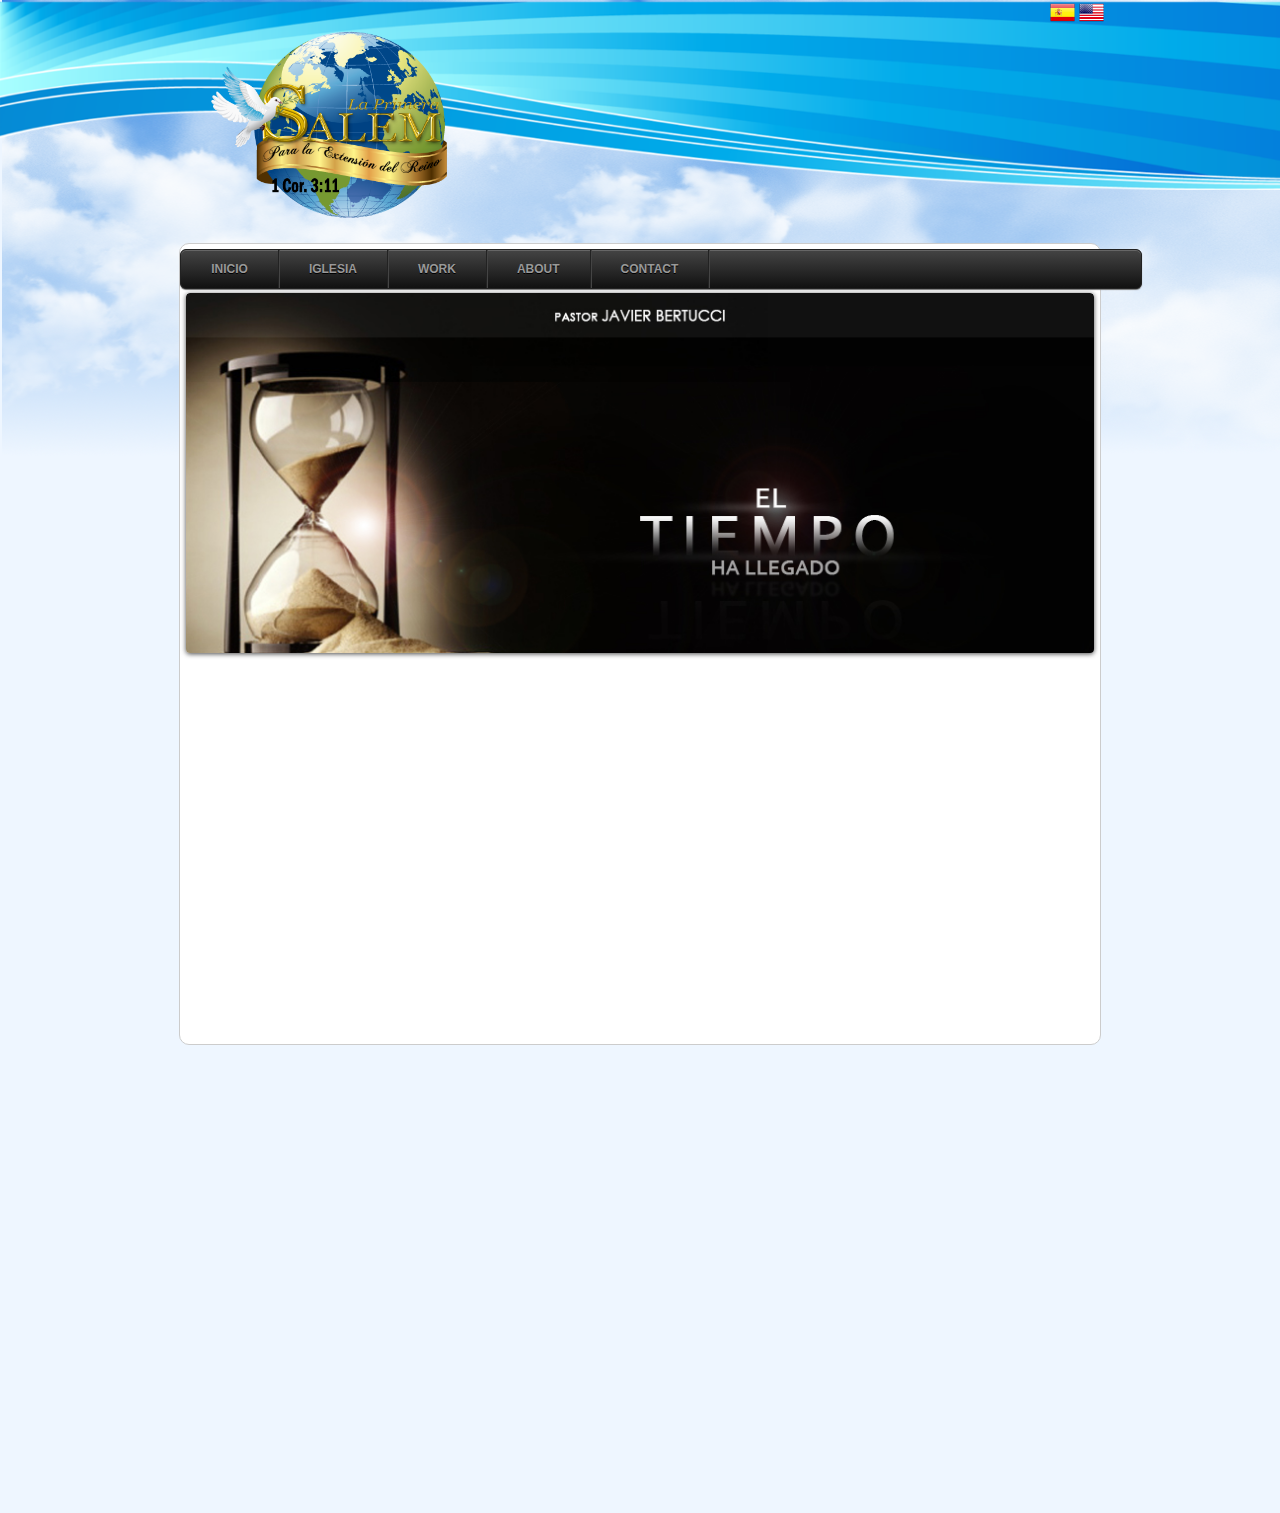
==== commit 26f3b24b: "Añadido" ====
--- a/index.html
+++ b/index.html
@@ -232,10 +232,12 @@
                     </nav>
                     <div class="slider-wrapper theme-default">
                         <div id="slider" class="nivoSlider">
-                            <img src="static/images/images-noticias/toystory.jpg" data-thumb="static/images/images-noticias/toystory.jpg" alt="" />
-                            <a href="http://dev7studios.com"><img src="static/images/images-noticias/up.jpg" data-thumb="static/images/images-noticias/up.jpg" alt="" title="This is an example of a caption" /></a>
-                            <img src="static/images/images-noticias/walle.jpg" data-thumb="static/images/images-noticias/walle.jpg" alt="" data-transition="slideInLeft" />
-                            <img src="static/images/images-noticias/nemo.jpg" data-thumb="images/nemo.jpg" alt="" title="#htmlcaption" />
+                            <img src="static/images/images-noticias/El-Tiempo-ha-Llegado2.jpg" data-thumb="static/images/images-noticias/toystory.jpg" alt="" />
+                            <a href="http://dev7studios.com">
+                                <img src="static/images/images-noticias/Israel-Main-Web.jpg" data-thumb="static/images/images-noticias/up.jpg" alt="" title="This is an example of a caption" />
+                            </a>
+                            <img src="static/images/images-noticias/gm-live-spa.jpg" data-thumb="static/images/images-noticias/walle.jpg" alt="" data-transition="slideInLeft" />
+                            <img src="static/images/images-noticias/SupernaturalRevolution_web_banner_SPA.jpg" data-thumb="images/nemo.jpg" alt="" title="#htmlcaption" />
                         </div>
                         <div id="htmlcaption" class="nivo-html-caption">
                             <strong>This</strong> is an example of a <em>HTML</em> caption with <a href="#">a link</a>. 
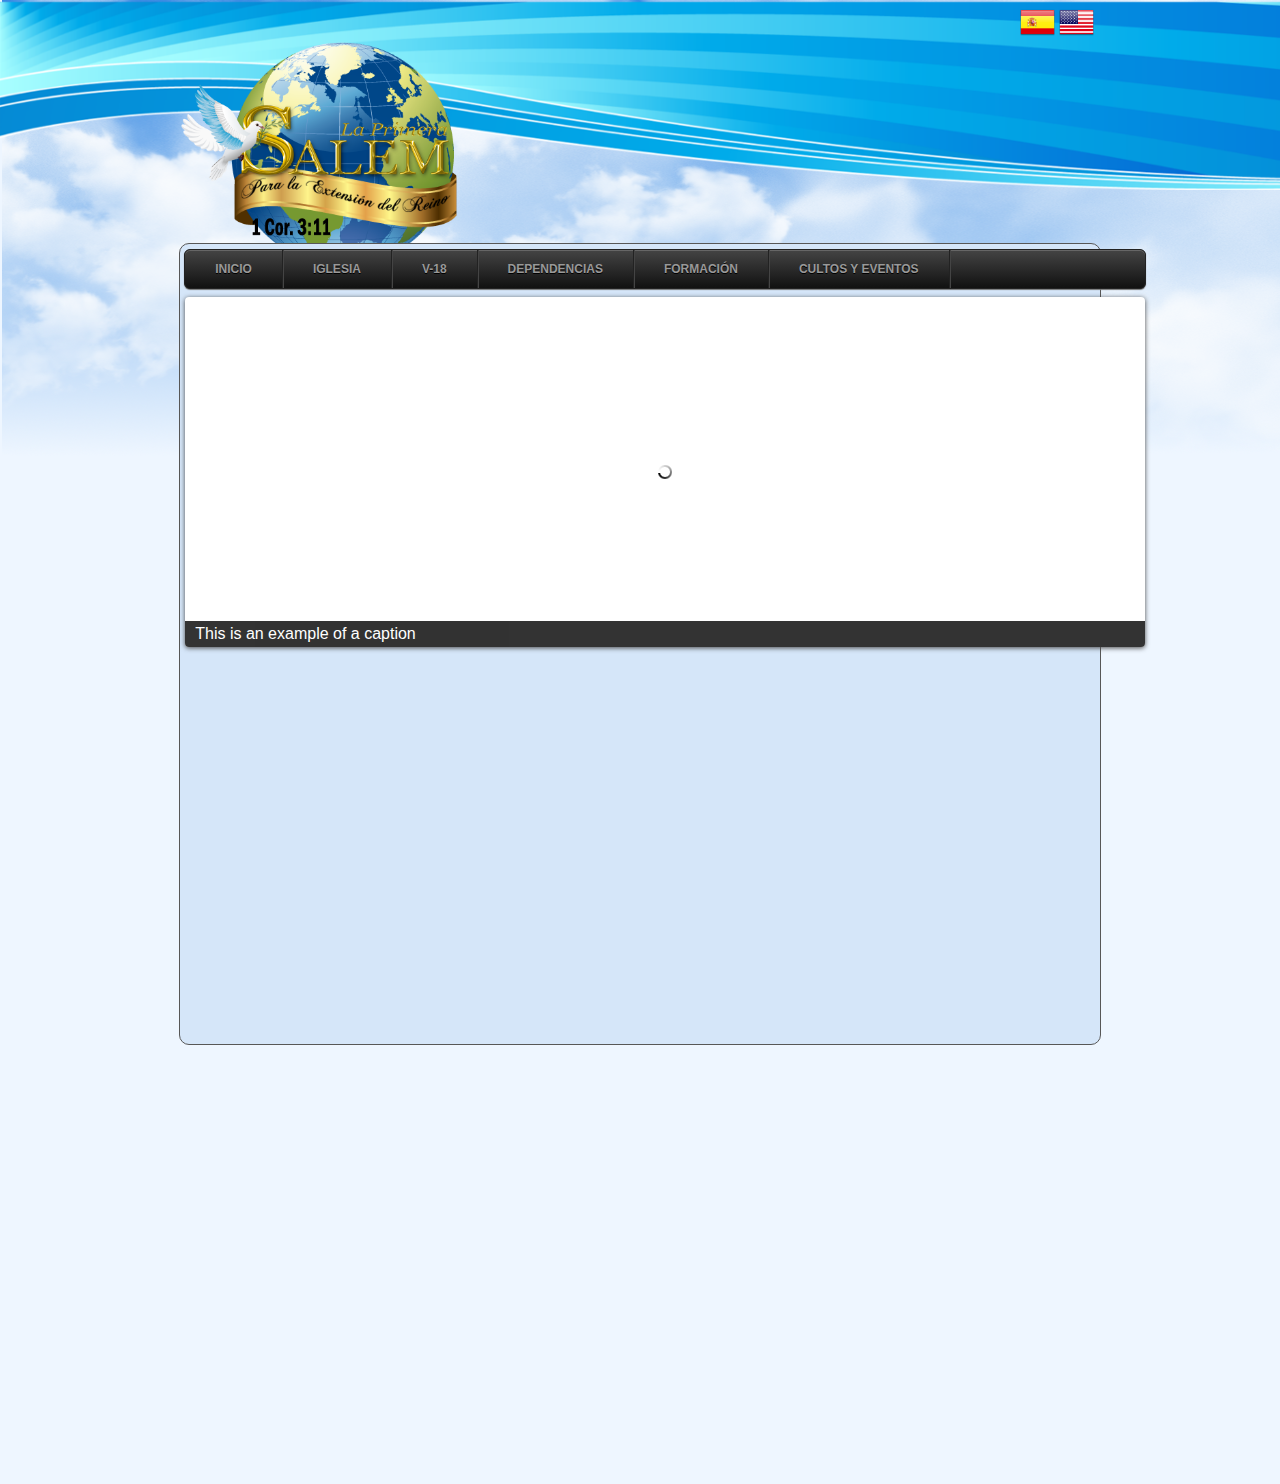
==== commit 407837c8: "Modificacion" ====
--- a/index.html
+++ b/index.html
@@ -58,15 +58,15 @@
                 <div class="top">
                     <div class="container_12"> 
                         <div class="container_12">
-                            <div class="grid_1 prefix_11">
-                                <img src="static/images/espanol.png" width="25" height="25" title="Espanol" alt="Espanol"/>
-                                <img src="static/images/ingles.png"  width="25" height="25" title="Ingles" alt="Ingles"/>
+                            <div class="grid_1 prefix_11" style="margin-top: 5px;">
+                                <img src="static/images/espanol.png" width="35" height="35" title="Espanol" alt="Espanol"/>
+                                <img src="static/images/ingles.png"  width="35" height="35" title="Ingles" alt="Ingles"/>
                             </div>
                         </div>
                     </div>
                 </div>
                 <div class="logo_1">
-                    <img src="static/images/salem.png" width="240" height="200" title="Salem Internacional" />
+                    <img src="static/images/salem.png" width="280" height="240" title="Salem Internacional" />
                 </div>
 
             </div>
@@ -80,164 +80,61 @@
                             <li>
                                 <a href="">Iglesia</a>
                                 <ul>
-                                    <li>
-                                        <a href="">CSS</a>
-                                        <ul>
-                                            <li><a href="">Item 11</a></li>
-
-                                            <li><a href="">Item 12</a></li>
-                                            <li><a href="">Item 13</a></li>
-                                            <li><a href="">Item 14</a></li>
-                                        </ul>				
-                                    </li>
-                                    <li>
-                                        <a href="">Graphic design</a>
-
-                                        <ul>
-                                            <li><a href="">Item 21</a></li>
-                                            <li><a href="">Item 22</a></li>
-                                            <li><a href="">Item 23</a></li>
-                                            <li><a href="">Item 24</a></li>
-                                        </ul>				
-                                    </li>
-
-                                    <li>
-                                        <a href="">Development tools</a>
-                                        <ul>
-                                            <li><a href="">Item 31</a></li>
-                                            <li><a href="">Item 32</a></li>
-                                            <li><a href="">Item 33</a></li>
-                                            <li><a href="">Item 34</a></li>
-
-                                        </ul>				
-                                    </li>
-                                    <li>
-                                        <a href="">Web design</a>				
-                                        <ul>
-                                            <li><a href="">Item 41</a></li>
-                                            <li><a href="">Item 42</a></li>
-                                            <li><a href="">Item 43</a></li>
-
-                                            <li><a href="">Item 44</a></li>
-                                        </ul>	
-                                    </li>
+                                    <li><a href="hola.php">Reseña Histórica</a></li> 
+                                    <li><a href="aqui.php">Organigrama</a></li> 
+                                    <li><a href="alla.php">Declaracón de Fe</a></li> 
+                                    <li><a href="alla.php">Familia Pastoral</a></li>
+                                    <li><a href="alla.php">Directiva</a></li>                                         
+                                </ul>
+                            </li>
+                            <li><a href="">V-18</a>
+                                <ul>
+                                    <li><a href="hola.php">Equipo de Liderazgo</a></li> 
+                                    <li><a href="aqui.php">Misión y Visión</a></li> 
+                                    <li><a href="alla.php">V-18 Internacional</a></li> 
+                                    <li><a href="alla.php">V-18 Administrativo</a></li>
                                 </ul>
                             </li>
                             <li>
-                                <a href="">Work</a>
-                                <ul>
+                                <a href="">Dependencias</a>
+                                <ul> 
                                     <li>
-                                        <a href="">Work 1</a>
+                                        <a href="hola.php">Ministerio. Damas</a>
                                         <ul>
-                                            <li>
-                                                <a href="">Work 11</a>		
-                                                <ul>
-                                                    <li><a href="">Work 111</a></li>
-                                                    <li><a href="">Work 112</a></li>
-
-                                                    <li><a href="">Work 113</a></li>
-                                                </ul>							
-                                            </li>
-                                            <li>
-                                                <a href="">Work 12</a>
-                                                <ul>
-                                                    <li><a href="">Work 121</a></li>
-                                                    <li><a href="">Work 122</a></li>
-
-                                                    <li><a href="">Work 123</a></li>
-                                                </ul>							
-                                            </li>
-                                            <li>
-                                                <a href="">Work 13</a>
-                                                <ul>
-                                                    <li><a href="">Work 131</a></li>
-                                                    <li><a href="">Work 132</a></li>
-
-                                                    <li><a href="">Work 133</a></li>
-                                                </ul>							
-                                            </li>
-                                        </ul>					
-                                    </li>
+                                            <li><a href="alla.php">Otros Ministerios</a></li> 
+                                            <li><a href="alla.php">Mas Ministerios</a></li>
+                                        </ul>
+                                    </li> 
                                     <li>
-                                        <a href="">Work 2</a>
+                                        <a href="aqui.php">Ministerio. Jóvenes</a>
                                         <ul>
-                                            <li>
-
-                                                <a href="">Work 21</a>
-                                                <ul>
-                                                    <li><a href="">Work 211</a></li>
-                                                    <li><a href="">Work 212</a></li>
-                                                    <li><a href="">Work 213</a></li>
-                                                </ul>							
-                                            </li>
-
-                                            <li>
-                                                <a href="">Work 22</a>
-                                                <ul>
-                                                    <li><a href="">Work 221</a></li>
-                                                    <li><a href="">Work 222</a></li>
-                                                    <li><a href="">Work 223</a></li>
-                                                </ul>							
-                                            </li>
-
-                                            <li>
-                                                <a href="">Work 23</a>
-                                                <ul>
-                                                    <li><a href="">Work 231</a></li>
-                                                    <li><a href="">Work 232</a></li>
-                                                    <li><a href="">Work 233</a></li>
-                                                </ul>							
-                                            </li>
-
-                                        </ul>					
-                                    </li>
-                                    <li>
-                                        <a href="">Work 3</a>
-                                        <ul>
-                                            <li>
-                                                <a href="">Work 31</a>
-                                                <ul>
-
-                                                    <li><a href="">Work 311</a></li>
-                                                    <li><a href="">Work 312</a></li>
-                                                    <li><a href="">Work 313</a></li>
-                                                </ul>							
-                                            </li>
-                                            <li>
-                                                <a href="">Work 32</a>
-
-                                                <ul>
-                                                    <li><a href="">Work 321</a></li>
-                                                    <li><a href="">Work 322</a></li>
-                                                    <li><a href="">Work 323</a></li>
-                                                </ul>							
-                                            </li>
-                                            <li>
-                                                <a href="">Work 33</a>
-
-                                                <ul>
-                                                    <li><a href="">Work 331</a></li>
-                                                    <li><a href="">Work 332</a></li>
-                                                    <li><a href="">Work 333</a></li>
-                                                </ul>							
-                                            </li>
-                                        </ul>					
-                                    </li>
-
-                                </ul>		
+                                            <li><a href="alla.php">Otros Ministerios</a></li> 
+                                            <li><a href="alla.php">Mas Ministerios</a></li>
+                                        </ul>
+                                    </li> 
+                                    <li><a href="alla.php">Escuela Dominical</a></li> 
+                                    <li><a href="alla.php">Adoración</a></li>
+                                    <li><a href="alla.php">Brigada</a></li> 
+                                </ul> 
                             </li>
-                            <li><a href="">About</a></li>
-                            <li><a href="">Contact</a></li>
+                            <li><a href="hola.php">Formación</a>
+                                <ul> 
+                                    <li><a href="hola.php">Escuela "ID"</a></li> 
+                                    <li><a href="aqui.php">Instituto Bíblico</a></li> 
+                                    <li><a href="alla.php">Formación V-18</a></li>  
+                                </ul> 
+                            </li>
+                            <li><a href="hola.php">Cultos y Eventos</a></li>
                         </ul>
                     </nav>
                     <div class="slider-wrapper theme-default">
                         <div id="slider" class="nivoSlider">
-                            <img src="static/images/images-noticias/El-Tiempo-ha-Llegado2.jpg" data-thumb="static/images/images-noticias/toystory.jpg" alt="" />
                             <a href="http://dev7studios.com">
-                                <img src="static/images/images-noticias/Israel-Main-Web.jpg" data-thumb="static/images/images-noticias/up.jpg" alt="" title="This is an example of a caption" />
+                                <img src="static/images/images-noticias/Israel-Main-Web1.jpg" data-thumb="static/images/images-noticias/Israel-Main-Web.jpg" alt="" title="This is an example of a caption" />
                             </a>
-                            <img src="static/images/images-noticias/gm-live-spa.jpg" data-thumb="static/images/images-noticias/walle.jpg" alt="" data-transition="slideInLeft" />
-                            <img src="static/images/images-noticias/SupernaturalRevolution_web_banner_SPA.jpg" data-thumb="images/nemo.jpg" alt="" title="#htmlcaption" />
+                            <img src="static/images/images-noticias/gm-live-spa1.jpg" data-thumb="static/images/images-noticias/gm-live-spa.jpg" alt="" data-transition="slideInLeft" />
+                            <img src="static/images/images-noticias/SupernaturalRevolution_web_banner_SPA1.jpg" data-thumb="images/SupernaturalRevolution_web_banner_SPA.jpg" alt="" title="#htmlcaption" />
+                            <img style="width: 650px;" src="static/images/images-noticias/El-Tiempo-ha-Llegado21.jpg" data-thumb="El-Tiempo-ha-Llegado21.jpg" alt="" title="#htmlcaption" />
                         </div>
                         <div id="htmlcaption" class="nivo-html-caption">
                             <strong>This</strong> is an example of a <em>HTML</em> caption with <a href="#">a link</a>. 
--- a/static/css/style.css
+++ b/static/css/style.css
@@ -54,7 +54,6 @@
 .global-nav {
     background-image: url("../images/win.png");
     background-repeat: no-repeat;
-
     position: relative;
     width: 100%;
     height: 190px;
@@ -72,7 +71,7 @@
     width: 960px;
 }
 .container_12 .prefix_11 {
-    padding-left: 880px;
+    padding-left: 850px;
 }
 .grid_1, .grid_2, .grid_3, .grid_4, .grid_5, .grid_6, .grid_7, .grid_8, .grid_9, .grid_10, .grid_11, .grid_12, .grid_13, .grid_14, .grid_15, .grid_16 {
     display: inline;
@@ -81,11 +80,11 @@
     margin-right: 10px;
 }
 .logo_1{
-    display: inline;
+    display: block;
     float: left;
-    margin-left: 10px;
+    margin-left: 180px;
     margin-right: 10px;
-    padding-left:200px;
+    margin-top: -5px;
 }
 .v_18{
     display: inline;
@@ -120,8 +119,8 @@
 
 #menu {
     width: 960px;
-    margin: auto;
-    margin-top: 5px;
+    margin-top: -32px;
+    margin-left: 4px;;
     border: 1px solid #222;
     background-color: #111;
     background-image: -moz-linear-gradient(#444, #111); 
@@ -136,6 +135,8 @@
     -moz-box-shadow: 0 1px 1px #777, 0 1px 0 #666 inset;
     -webkit-box-shadow: 0 1px 1px #777, 0 1px 0 #666 inset;
     box-shadow: 0 1px 1px #777, 0 1px 0 #666 inset;
+    float: left;
+    display: block;
 }
 
 #menu:before,
@@ -454,7 +455,7 @@
     width: 71%;
     position: absolute;
     top:105%;
-    left: 14.5%;
+    left: 5px;
 
 }
 
@@ -472,20 +473,22 @@
 }
 
 #login_text {
-    background-color:#FFFFFF;
+    background-color:#D5E6F9;
     background-position:initial initial;
     background-repeat:initial initial;
-    border:1px solid #CCCCCC;
+    border:1px solid #575757;
     border-bottom-left-radius:10px;
     border-bottom-right-radius:10px;
     border-top-left-radius:10px;
     border-top-right-radius:10px;
     color:#000000;
     height:800px; 
+    position: relative;
+    z-index: 2
 }
 .theme-default #slider {
 
-    width:100%; /* Make sure your images are the same size */
-    height:360px; /* Make sure your images are the same size */
+    width:960px; /* Make sure your images are the same size */
+    height:350px; /* Make sure your images are the same size */
 
 }--- a/static/css/nivo-slider.css
+++ b/static/css/nivo-slider.css
@@ -2,7 +2,7 @@
 	position:relative;
 	width:100%;
 	overflow: hidden;
-	top:-810px; 
+	top:-787px; 
 	
 }
 .nivoSlider img {
